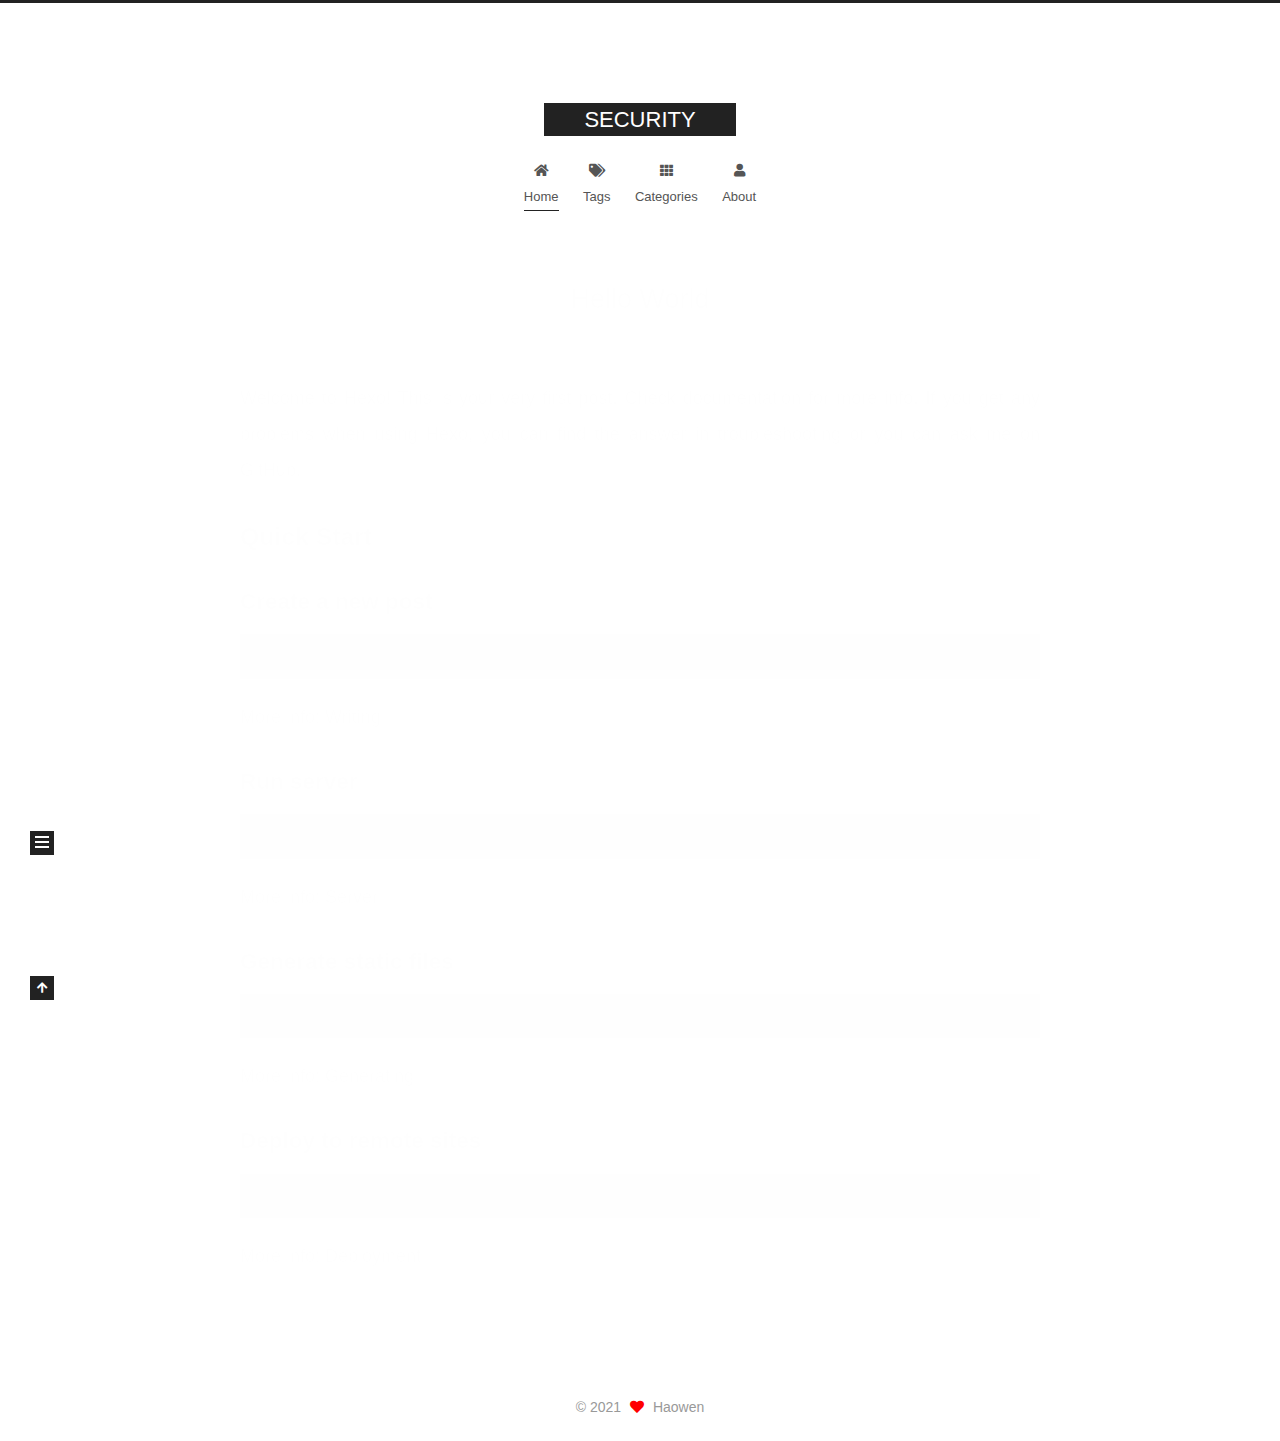
==== index.html @ 326a0543 "Site updated: 2021-05-28 08:19:59" ====
<!DOCTYPE html>
<html lang="zh-Hans">
<head>
  <meta charset="UTF-8">
<meta name="viewport" content="width=device-width, initial-scale=1, maximum-scale=2">
<meta name="theme-color" content="#222">
<meta name="generator" content="Hexo 5.4.0">
  <link rel="apple-touch-icon" sizes="180x180" href="/images/apple-touch-icon-next.png">
  <link rel="icon" type="image/png" sizes="32x32" href="/images/favicon-32x32-next.png">
  <link rel="icon" type="image/png" sizes="16x16" href="/images/favicon-16x16-next.png">
  <link rel="mask-icon" href="/images/logo.svg" color="#222">

<link rel="stylesheet" href="/css/main.css">


<link rel="stylesheet" href="/lib/font-awesome/css/all.min.css">

<script id="hexo-configurations">
    var NexT = window.NexT || {};
    var CONFIG = {"hostname":"example.com","root":"/","scheme":"Muse","version":"7.8.0","exturl":false,"sidebar":{"position":"left","display":"post","padding":18,"offset":12,"onmobile":false},"copycode":{"enable":false,"show_result":false,"style":null},"back2top":{"enable":true,"sidebar":false,"scrollpercent":false},"bookmark":{"enable":false,"color":"#222","save":"auto"},"fancybox":false,"mediumzoom":false,"lazyload":false,"pangu":false,"comments":{"style":"tabs","active":null,"storage":true,"lazyload":false,"nav":null},"algolia":{"hits":{"per_page":10},"labels":{"input_placeholder":"Search for Posts","hits_empty":"We didn't find any results for the search: ${query}","hits_stats":"${hits} results found in ${time} ms"}},"localsearch":{"enable":false,"trigger":"auto","top_n_per_article":1,"unescape":false,"preload":false},"motion":{"enable":true,"async":false,"transition":{"post_block":"fadeIn","post_header":"slideDownIn","post_body":"slideDownIn","coll_header":"slideLeftIn","sidebar":"slideUpIn"}}};
  </script>

  <meta property="og:type" content="website">
<meta property="og:title" content="SECURITY">
<meta property="og:url" content="http://example.com/index.html">
<meta property="og:site_name" content="SECURITY">
<meta property="og:locale">
<meta property="article:author" content="Haowen">
<meta name="twitter:card" content="summary">

<link rel="canonical" href="http://example.com/">


<script id="page-configurations">
  // https://hexo.io/docs/variables.html
  CONFIG.page = {
    sidebar: "",
    isHome : true,
    isPost : false,
    lang   : 'zh-Hans'
  };
</script>

  <title>SECURITY</title>
  






  <noscript>
  <style>
  .use-motion .brand,
  .use-motion .menu-item,
  .sidebar-inner,
  .use-motion .post-block,
  .use-motion .pagination,
  .use-motion .comments,
  .use-motion .post-header,
  .use-motion .post-body,
  .use-motion .collection-header { opacity: initial; }

  .use-motion .site-title,
  .use-motion .site-subtitle {
    opacity: initial;
    top: initial;
  }

  .use-motion .logo-line-before i { left: initial; }
  .use-motion .logo-line-after i { right: initial; }
  </style>
</noscript>

</head>

<body itemscope itemtype="http://schema.org/WebPage">
  <div class="container use-motion">
    <div class="headband"></div>

    <header class="header" itemscope itemtype="http://schema.org/WPHeader">
      <div class="header-inner"><div class="site-brand-container">
  <div class="site-nav-toggle">
    <div class="toggle" aria-label="Toggle navigation bar">
      <span class="toggle-line toggle-line-first"></span>
      <span class="toggle-line toggle-line-middle"></span>
      <span class="toggle-line toggle-line-last"></span>
    </div>
  </div>

  <div class="site-meta">

    <a href="/" class="brand" rel="start">
      <span class="logo-line-before"><i></i></span>
      <h1 class="site-title">SECURITY</h1>
      <span class="logo-line-after"><i></i></span>
    </a>
  </div>

  <div class="site-nav-right">
    <div class="toggle popup-trigger">
    </div>
  </div>
</div>




<nav class="site-nav">
  <ul id="menu" class="main-menu menu">
        <li class="menu-item menu-item-home">

    <a href="/" rel="section"><i class="fa fa-home fa-fw"></i>Home</a>

  </li>
        <li class="menu-item menu-item-tags">

    <a href="/tags/" rel="section"><i class="fa fa-tags fa-fw"></i>Tags</a>

  </li>
        <li class="menu-item menu-item-categories">

    <a href="/categories/" rel="section"><i class="fa fa-th fa-fw"></i>Categories</a>

  </li>
        <li class="menu-item menu-item-about">

    <a href="/about/" rel="section"><i class="fa fa-user fa-fw"></i>About</a>

  </li>
  </ul>
</nav>




</div>
    </header>

    
  <div class="back-to-top">
    <i class="fa fa-arrow-up"></i>
    <span>0%</span>
  </div>


    <main class="main">
      <div class="main-inner">
        <div class="content-wrap">
          

          <div class="content index posts-expand">
            
      
  
  
  <article itemscope itemtype="http://schema.org/Article" class="post-block" lang="zh-Hans">
    <link itemprop="mainEntityOfPage" href="http://example.com/2021/05/28/hello-world/">

    <span hidden itemprop="author" itemscope itemtype="http://schema.org/Person">
      <meta itemprop="image" content="/images/avatar.gif">
      <meta itemprop="name" content="Haowen">
      <meta itemprop="description" content="">
    </span>

    <span hidden itemprop="publisher" itemscope itemtype="http://schema.org/Organization">
      <meta itemprop="name" content="SECURITY">
    </span>
      <header class="post-header">
        <h2 class="post-title" itemprop="name headline">
          
            <a href="/2021/05/28/hello-world/" class="post-title-link" itemprop="url">Hello World</a>
        </h2>

        <div class="post-meta">

          

        </div>
      </header>

    
    
    
    <div class="post-body" itemprop="articleBody">

      
          <p>Welcome to <a target="_blank" rel="noopener" href="https://hexo.io/">Hexo</a>! This is your very first post. Check <a target="_blank" rel="noopener" href="https://hexo.io/docs/">documentation</a> for more info. If you get any problems when using Hexo, you can find the answer in <a target="_blank" rel="noopener" href="https://hexo.io/docs/troubleshooting.html">troubleshooting</a> or you can ask me on <a target="_blank" rel="noopener" href="https://github.com/hexojs/hexo/issues">GitHub</a>.</p>
<h2 id="Quick-Start"><a href="#Quick-Start" class="headerlink" title="Quick Start"></a>Quick Start</h2><h3 id="Create-a-new-post"><a href="#Create-a-new-post" class="headerlink" title="Create a new post"></a>Create a new post</h3><figure class="highlight bash"><table><tr><td class="gutter"><pre><span class="line">1</span><br></pre></td><td class="code"><pre><span class="line">$ hexo new <span class="string">&quot;My New Post&quot;</span></span><br></pre></td></tr></table></figure>

<p>More info: <a target="_blank" rel="noopener" href="https://hexo.io/docs/writing.html">Writing</a></p>
<h3 id="Run-server"><a href="#Run-server" class="headerlink" title="Run server"></a>Run server</h3><figure class="highlight bash"><table><tr><td class="gutter"><pre><span class="line">1</span><br></pre></td><td class="code"><pre><span class="line">$ hexo server</span><br></pre></td></tr></table></figure>

<p>More info: <a target="_blank" rel="noopener" href="https://hexo.io/docs/server.html">Server</a></p>
<h3 id="Generate-static-files"><a href="#Generate-static-files" class="headerlink" title="Generate static files"></a>Generate static files</h3><figure class="highlight bash"><table><tr><td class="gutter"><pre><span class="line">1</span><br></pre></td><td class="code"><pre><span class="line">$ hexo generate</span><br></pre></td></tr></table></figure>

<p>More info: <a target="_blank" rel="noopener" href="https://hexo.io/docs/generating.html">Generating</a></p>
<h3 id="Deploy-to-remote-sites"><a href="#Deploy-to-remote-sites" class="headerlink" title="Deploy to remote sites"></a>Deploy to remote sites</h3><figure class="highlight bash"><table><tr><td class="gutter"><pre><span class="line">1</span><br></pre></td><td class="code"><pre><span class="line">$ hexo deploy</span><br></pre></td></tr></table></figure>

<p>More info: <a target="_blank" rel="noopener" href="https://hexo.io/docs/one-command-deployment.html">Deployment</a></p>

      
    </div>

    
    
    
      <footer class="post-footer">
        <div class="post-eof"></div>
      </footer>
  </article>
  
  
  


  



          </div>
          

<script>
  window.addEventListener('tabs:register', () => {
    let { activeClass } = CONFIG.comments;
    if (CONFIG.comments.storage) {
      activeClass = localStorage.getItem('comments_active') || activeClass;
    }
    if (activeClass) {
      let activeTab = document.querySelector(`a[href="#comment-${activeClass}"]`);
      if (activeTab) {
        activeTab.click();
      }
    }
  });
  if (CONFIG.comments.storage) {
    window.addEventListener('tabs:click', event => {
      if (!event.target.matches('.tabs-comment .tab-content .tab-pane')) return;
      let commentClass = event.target.classList[1];
      localStorage.setItem('comments_active', commentClass);
    });
  }
</script>

        </div>
          
  
  <div class="toggle sidebar-toggle">
    <span class="toggle-line toggle-line-first"></span>
    <span class="toggle-line toggle-line-middle"></span>
    <span class="toggle-line toggle-line-last"></span>
  </div>

  <aside class="sidebar">
    <div class="sidebar-inner">

      <ul class="sidebar-nav motion-element">
        <li class="sidebar-nav-toc">
          Table of Contents
        </li>
        <li class="sidebar-nav-overview">
          Overview
        </li>
      </ul>

      <!--noindex-->
      <div class="post-toc-wrap sidebar-panel">
      </div>
      <!--/noindex-->

      <div class="site-overview-wrap sidebar-panel">
        <div class="site-author motion-element" itemprop="author" itemscope itemtype="http://schema.org/Person">
  <p class="site-author-name" itemprop="name">Haowen</p>
  <div class="site-description" itemprop="description"></div>
</div>
<div class="site-state-wrap motion-element">
  <nav class="site-state">
      <div class="site-state-item site-state-posts">
          <a href="/archives">
          <span class="site-state-item-count">1</span>
          <span class="site-state-item-name">posts</span>
        </a>
      </div>
  </nav>
</div>
  <div class="links-of-author motion-element">
      <span class="links-of-author-item">
        <a href="https://github.com/yourname" title="GitHub → https:&#x2F;&#x2F;github.com&#x2F;yourname" rel="noopener" target="_blank"><i class="fab fa-github fa-fw"></i>GitHub</a>
      </span>
      <span class="links-of-author-item">
        <a href="mailto:18288642601@163.com" title="E-Mail → mailto:18288642601@163.com" rel="noopener" target="_blank"><i class="fa fa-envelope fa-fw"></i>E-Mail</a>
      </span>
      <span class="links-of-author-item">
        <a href="https://twitter.com/yourname" title="Twitter → https:&#x2F;&#x2F;twitter.com&#x2F;yourname" rel="noopener" target="_blank"><i class="fab fa-twitter fa-fw"></i>Twitter</a>
      </span>
      <span class="links-of-author-item">
        <a href="https://instagram.com/yourname" title="Instagram → https:&#x2F;&#x2F;instagram.com&#x2F;yourname" rel="noopener" target="_blank"><i class="fab fa-instagram fa-fw"></i>Instagram</a>
      </span>
  </div>



      </div>

    </div>
  </aside>
  <div id="sidebar-dimmer"></div>


      </div>
    </main>

    <footer class="footer">
      <div class="footer-inner">
        

        

<div class="copyright">
  
  &copy; 
  <span itemprop="copyrightYear">2021</span>
  <span class="with-love">
    <i class="fa fa-heart"></i>
  </span>
  <span class="author" itemprop="copyrightHolder">Haowen</span>
</div>

        








      </div>
    </footer>
  </div>

  
  <script src="/lib/anime.min.js"></script>
  <script src="/lib/velocity/velocity.min.js"></script>
  <script src="/lib/velocity/velocity.ui.min.js"></script>

<script src="/js/utils.js"></script>

<script src="/js/motion.js"></script>


<script src="/js/schemes/muse.js"></script>


<script src="/js/next-boot.js"></script>




  















  

  

</body>
</html>
---- css/main.css ----
:root {
  --body-bg-color: #fff;
  --content-bg-color: #fff;
  --card-bg-color: #f5f5f5;
  --text-color: #555;
  --blockquote-color: #666;
  --link-color: #555;
  --link-hover-color: #222;
  --brand-color: #fff;
  --brand-hover-color: #fff;
  --table-row-odd-bg-color: #f9f9f9;
  --table-row-hover-bg-color: #f5f5f5;
  --menu-item-bg-color: #f5f5f5;
  --btn-default-bg: #222;
  --btn-default-color: #fff;
  --btn-default-border-color: #222;
  --btn-default-hover-bg: #fff;
  --btn-default-hover-color: #222;
  --btn-default-hover-border-color: #222;
}
html {
  line-height: 1.15; /* 1 */
  -webkit-text-size-adjust: 100%; /* 2 */
}
body {
  margin: 0;
}
main {
  display: block;
}
h1 {
  font-size: 2em;
  margin: 0.67em 0;
}
hr {
  box-sizing: content-box; /* 1 */
  height: 0; /* 1 */
  overflow: visible; /* 2 */
}
pre {
  font-family: monospace, monospace; /* 1 */
  font-size: 1em; /* 2 */
}
a {
  background: transparent;
}
abbr[title] {
  border-bottom: none; /* 1 */
  text-decoration: underline; /* 2 */
  text-decoration: underline dotted; /* 2 */
}
b,
strong {
  font-weight: bolder;
}
code,
kbd,
samp {
  font-family: monospace, monospace; /* 1 */
  font-size: 1em; /* 2 */
}
small {
  font-size: 80%;
}
sub,
sup {
  font-size: 75%;
  line-height: 0;
  position: relative;
  vertical-align: baseline;
}
sub {
  bottom: -0.25em;
}
sup {
  top: -0.5em;
}
img {
  border-style: none;
}
button,
input,
optgroup,
select,
textarea {
  font-family: inherit; /* 1 */
  font-size: 100%; /* 1 */
  line-height: 1.15; /* 1 */
  margin: 0; /* 2 */
}
button,
input {
/* 1 */
  overflow: visible;
}
button,
select {
/* 1 */
  text-transform: none;
}
button,
[type='button'],
[type='reset'],
[type='submit'] {
  -webkit-appearance: button;
}
button::-moz-focus-inner,
[type='button']::-moz-focus-inner,
[type='reset']::-moz-focus-inner,
[type='submit']::-moz-focus-inner {
  border-style: none;
  padding: 0;
}
button:-moz-focusring,
[type='button']:-moz-focusring,
[type='reset']:-moz-focusring,
[type='submit']:-moz-focusring {
  outline: 1px dotted ButtonText;
}
fieldset {
  padding: 0.35em 0.75em 0.625em;
}
legend {
  box-sizing: border-box; /* 1 */
  color: inherit; /* 2 */
  display: table; /* 1 */
  max-width: 100%; /* 1 */
  padding: 0; /* 3 */
  white-space: normal; /* 1 */
}
progress {
  vertical-align: baseline;
}
textarea {
  overflow: auto;
}
[type='checkbox'],
[type='radio'] {
  box-sizing: border-box; /* 1 */
  padding: 0; /* 2 */
}
[type='number']::-webkit-inner-spin-button,
[type='number']::-webkit-outer-spin-button {
  height: auto;
}
[type='search'] {
  outline-offset: -2px; /* 2 */
  -webkit-appearance: textfield; /* 1 */
}
[type='search']::-webkit-search-decoration {
  -webkit-appearance: none;
}
::-webkit-file-upload-button {
  font: inherit; /* 2 */
  -webkit-appearance: button; /* 1 */
}
details {
  display: block;
}
summary {
  display: list-item;
}
template {
  display: none;
}
[hidden] {
  display: none;
}
::selection {
  background: #262a30;
  color: #eee;
}
html,
body {
  height: 100%;
}
body {
  background: var(--body-bg-color);
  color: var(--text-color);
  font-family: 'Lato', "PingFang SC", "Microsoft YaHei", sans-serif;
  font-size: 1em;
  line-height: 2;
}
@media (max-width: 991px) {
  body {
    padding-left: 0 !important;
    padding-right: 0 !important;
  }
}
h1,
h2,
h3,
h4,
h5,
h6 {
  font-family: 'Lato', "PingFang SC", "Microsoft YaHei", sans-serif;
  font-weight: bold;
  line-height: 1.5;
  margin: 20px 0 15px;
}
h1 {
  font-size: 1.5em;
}
h2 {
  font-size: 1.375em;
}
h3 {
  font-size: 1.25em;
}
h4 {
  font-size: 1.125em;
}
h5 {
  font-size: 1em;
}
h6 {
  font-size: 0.875em;
}
p {
  margin: 0 0 20px 0;
}
a,
span.exturl {
  border-bottom: 1px solid #999;
  color: var(--link-color);
  outline: 0;
  text-decoration: none;
  overflow-wrap: break-word;
  word-wrap: break-word;
  cursor: pointer;
}
a:hover,
span.exturl:hover {
  border-bottom-color: var(--link-hover-color);
  color: var(--link-hover-color);
}
iframe,
img,
video {
  display: block;
  margin-left: auto;
  margin-right: auto;
  max-width: 100%;
}
hr {
  background-image: repeating-linear-gradient(-45deg, #ddd, #ddd 4px, transparent 4px, transparent 8px);
  border: 0;
  height: 3px;
  margin: 40px 0;
}
blockquote {
  border-left: 4px solid #ddd;
  color: var(--blockquote-color);
  margin: 0;
  padding: 0 15px;
}
blockquote cite::before {
  content: '-';
  padding: 0 5px;
}
dt {
  font-weight: bold;
}
dd {
  margin: 0;
  padding: 0;
}
kbd {
  background-color: #f5f5f5;
  background-image: linear-gradient(#eee, #fff, #eee);
  border: 1px solid #ccc;
  border-radius: 0.2em;
  box-shadow: 0.1em 0.1em 0.2em rgba(0,0,0,0.1);
  color: #555;
  font-family: inherit;
  padding: 0.1em 0.3em;
  white-space: nowrap;
}
.table-container {
  overflow: auto;
}
table {
  border-collapse: collapse;
  border-spacing: 0;
  font-size: 0.875em;
  margin: 0 0 20px 0;
  width: 100%;
}
tbody tr:nth-of-type(odd) {
  background: var(--table-row-odd-bg-color);
}
tbody tr:hover {
  background: var(--table-row-hover-bg-color);
}
caption,
th,
td {
  font-weight: normal;
  padding: 8px;
  vertical-align: middle;
}
th,
td {
  border: 1px solid #ddd;
  border-bottom: 3px solid #ddd;
}
th {
  font-weight: 700;
  padding-bottom: 10px;
}
td {
  border-bottom-width: 1px;
}
.btn {
  background: var(--btn-default-bg);
  border: 2px solid var(--btn-default-border-color);
  border-radius: 0;
  color: var(--btn-default-color);
  display: inline-block;
  font-size: 0.875em;
  line-height: 2;
  padding: 0 20px;
  text-decoration: none;
  transition-property: background-color;
  transition-delay: 0s;
  transition-duration: 0.2s;
  transition-timing-function: ease-in-out;
}
.btn:hover {
  background: var(--btn-default-hover-bg);
  border-color: var(--btn-default-hover-border-color);
  color: var(--btn-default-hover-color);
}
.btn + .btn {
  margin: 0 0 8px 8px;
}
.btn .fa-fw {
  text-align: left;
  width: 1.285714285714286em;
}
.toggle {
  line-height: 0;
}
.toggle .toggle-line {
  background: #fff;
  display: inline-block;
  height: 2px;
  left: 0;
  position: relative;
  top: 0;
  transition: all 0.4s;
  vertical-align: top;
  width: 100%;
}
.toggle .toggle-line:not(:first-child) {
  margin-top: 3px;
}
.toggle.toggle-arrow .toggle-line-first {
  left: 50%;
  top: 2px;
  transform: rotate(45deg);
  width: 50%;
}
.toggle.toggle-arrow .toggle-line-middle {
  left: 2px;
  width: 90%;
}
.toggle.toggle-arrow .toggle-line-last {
  left: 50%;
  top: -2px;
  transform: rotate(-45deg);
  width: 50%;
}
.toggle.toggle-close .toggle-line-first {
  transform: rotate(-45deg);
  top: 5px;
}
.toggle.toggle-close .toggle-line-middle {
  opacity: 0;
}
.toggle.toggle-close .toggle-line-last {
  transform: rotate(45deg);
  top: -5px;
}
.highlight,
pre {
  background: #1d1f21;
  color: #c5c8c6;
  line-height: 1.6;
  margin: 0 auto 20px;
}
pre,
code {
  font-family: consolas, Menlo, monospace, "PingFang SC", "Microsoft YaHei";
}
code {
  background: #eee;
  border-radius: 3px;
  color: #555;
  padding: 2px 4px;
  overflow-wrap: break-word;
  word-wrap: break-word;
}
.highlight *::selection {
  background: #373b41;
}
.highlight pre {
  border: 0;
  margin: 0;
  padding: 10px 0;
}
.highlight table {
  border: 0;
  margin: 0;
  width: auto;
}
.highlight td {
  border: 0;
  padding: 0;
}
.highlight figcaption {
  background: #000;
  color: #c5c8c6;
  display: flex;
  font-size: 0.875em;
  justify-content: space-between;
  line-height: 1.2;
  padding: 0.5em;
}
.highlight figcaption a {
  color: #c5c8c6;
}
.highlight figcaption a:hover {
  border-bottom-color: #c5c8c6;
}
.highlight .gutter {
  -moz-user-select: none;
  -ms-user-select: none;
  -webkit-user-select: none;
  user-select: none;
}
.highlight .gutter pre {
  background: #000;
  color: #888f96;
  padding-left: 10px;
  padding-right: 10px;
  text-align: right;
}
.highlight .code pre {
  background: #1d1f21;
  padding-left: 10px;
  width: 100%;
}
.gist table {
  width: auto;
}
.gist table td {
  border: 0;
}
pre {
  overflow: auto;
  padding: 10px;
}
pre code {
  background: none;
  color: #c5c8c6;
  font-size: 0.875em;
  padding: 0;
  text-shadow: none;
}
pre .deletion {
  background: #800000;
}
pre .addition {
  background: #008000;
}
pre .meta {
  color: #f0c674;
  -moz-user-select: none;
  -ms-user-select: none;
  -webkit-user-select: none;
  user-select: none;
}
pre .comment {
  color: #969896;
}
pre .variable,
pre .attribute,
pre .tag,
pre .name,
pre .regexp,
pre .ruby .constant,
pre .xml .tag .title,
pre .xml .pi,
pre .xml .doctype,
pre .html .doctype,
pre .css .id,
pre .css .class,
pre .css .pseudo {
  color: #c66;
}
pre .number,
pre .preprocessor,
pre .built_in,
pre .builtin-name,
pre .literal,
pre .params,
pre .constant,
pre .command {
  color: #de935f;
}
pre .ruby .class .title,
pre .css .rules .attribute,
pre .string,
pre .symbol,
pre .value,
pre .inheritance,
pre .header,
pre .ruby .symbol,
pre .xml .cdata,
pre .special,
pre .formula {
  color: #b5bd68;
}
pre .title,
pre .css .hexcolor {
  color: #8abeb7;
}
pre .function,
pre .python .decorator,
pre .python .title,
pre .ruby .function .title,
pre .ruby .title .keyword,
pre .perl .sub,
pre .javascript .title,
pre .coffeescript .title {
  color: #81a2be;
}
pre .keyword,
pre .javascript .function {
  color: #b294bb;
}
.blockquote-center {
  border-left: none;
  margin: 40px 0;
  padding: 0;
  position: relative;
  text-align: center;
}
.blockquote-center .fa {
  display: block;
  opacity: 0.6;
  position: absolute;
  width: 100%;
}
.blockquote-center .fa-quote-left {
  border-top: 1px solid #ccc;
  text-align: left;
  top: -20px;
}
.blockquote-center .fa-quote-right {
  border-bottom: 1px solid #ccc;
  text-align: right;
  bottom: -20px;
}
.blockquote-center p,
.blockquote-center div {
  text-align: center;
}
.post-body .group-picture img {
  margin: 0 auto;
  padding: 0 3px;
}
.group-picture-row {
  margin-bottom: 6px;
  overflow: hidden;
}
.group-picture-column {
  float: left;
  margin-bottom: 10px;
}
.post-body .label {
  color: #555;
  display: inline;
  padding: 0 2px;
}
.post-body .label.default {
  background: #f0f0f0;
}
.post-body .label.primary {
  background: #efe6f7;
}
.post-body .label.info {
  background: #e5f2f8;
}
.post-body .label.success {
  background: #e7f4e9;
}
.post-body .label.warning {
  background: #fcf6e1;
}
.post-body .label.danger {
  background: #fae8eb;
}
.post-body .tabs {
  margin-bottom: 20px;
}
.post-body .tabs,
.tabs-comment {
  display: block;
  padding-top: 10px;
  position: relative;
}
.post-body .tabs ul.nav-tabs,
.tabs-comment ul.nav-tabs {
  display: flex;
  flex-wrap: wrap;
  margin: 0;
  margin-bottom: -1px;
  padding: 0;
}
@media (max-width: 413px) {
  .post-body .tabs ul.nav-tabs,
  .tabs-comment ul.nav-tabs {
    display: block;
    margin-bottom: 5px;
  }
}
.post-body .tabs ul.nav-tabs li.tab,
.tabs-comment ul.nav-tabs li.tab {
  border-bottom: 1px solid #ddd;
  border-left: 1px solid transparent;
  border-right: 1px solid transparent;
  border-top: 3px solid transparent;
  flex-grow: 1;
  list-style-type: none;
  border-radius: 0 0 0 0;
}
@media (max-width: 413px) {
  .post-body .tabs ul.nav-tabs li.tab,
  .tabs-comment ul.nav-tabs li.tab {
    border-bottom: 1px solid transparent;
    border-left: 3px solid transparent;
    border-right: 1px solid transparent;
    border-top: 1px solid transparent;
  }
}
@media (max-width: 413px) {
  .post-body .tabs ul.nav-tabs li.tab,
  .tabs-comment ul.nav-tabs li.tab {
    border-radius: 0;
  }
}
.post-body .tabs ul.nav-tabs li.tab a,
.tabs-comment ul.nav-tabs li.tab a {
  border-bottom: initial;
  display: block;
  line-height: 1.8;
  outline: 0;
  padding: 0.25em 0.75em;
  text-align: center;
  transition-delay: 0s;
  transition-duration: 0.2s;
  transition-timing-function: ease-out;
}
.post-body .tabs ul.nav-tabs li.tab a i,
.tabs-comment ul.nav-tabs li.tab a i {
  width: 1.285714285714286em;
}
.post-body .tabs ul.nav-tabs li.tab.active,
.tabs-comment ul.nav-tabs li.tab.active {
  border-bottom: 1px solid transparent;
  border-left: 1px solid #ddd;
  border-right: 1px solid #ddd;
  border-top: 3px solid #fc6423;
}
@media (max-width: 413px) {
  .post-body .tabs ul.nav-tabs li.tab.active,
  .tabs-comment ul.nav-tabs li.tab.active {
    border-bottom: 1px solid #ddd;
    border-left: 3px solid #fc6423;
    border-right: 1px solid #ddd;
    border-top: 1px solid #ddd;
  }
}
.post-body .tabs ul.nav-tabs li.tab.active a,
.tabs-comment ul.nav-tabs li.tab.active a {
  color: var(--link-color);
  cursor: default;
}
.post-body .tabs .tab-content .tab-pane,
.tabs-comment .tab-content .tab-pane {
  border: 1px solid #ddd;
  border-top: 0;
  padding: 20px 20px 0 20px;
  border-radius: 0;
}
.post-body .tabs .tab-content .tab-pane:not(.active),
.tabs-comment .tab-content .tab-pane:not(.active) {
  display: none;
}
.post-body .tabs .tab-content .tab-pane.active,
.tabs-comment .tab-content .tab-pane.active {
  display: block;
}
.post-body .tabs .tab-content .tab-pane.active:nth-of-type(1),
.tabs-comment .tab-content .tab-pane.active:nth-of-type(1) {
  border-radius: 0 0 0 0;
}
@media (max-width: 413px) {
  .post-body .tabs .tab-content .tab-pane.active:nth-of-type(1),
  .tabs-comment .tab-content .tab-pane.active:nth-of-type(1) {
    border-radius: 0;
  }
}
.post-body .note {
  border-radius: 3px;
  margin-bottom: 20px;
  padding: 1em;
  position: relative;
  border: 1px solid #eee;
  border-left-width: 5px;
}
.post-body .note h2,
.post-body .note h3,
.post-body .note h4,
.post-body .note h5,
.post-body .note h6 {
  margin-top: 0;
  border-bottom: initial;
  margin-bottom: 0;
  padding-top: 0;
}
.post-body .note p:first-child,
.post-body .note ul:first-child,
.post-body .note ol:first-child,
.post-body .note table:first-child,
.post-body .note pre:first-child,
.post-body .note blockquote:first-child,
.post-body .note img:first-child {
  margin-top: 0;
}
.post-body .note p:last-child,
.post-body .note ul:last-child,
.post-body .note ol:last-child,
.post-body .note table:last-child,
.post-body .note pre:last-child,
.post-body .note blockquote:last-child,
.post-body .note img:last-child {
  margin-bottom: 0;
}
.post-body .note.default {
  border-left-color: #777;
}
.post-body .note.default h2,
.post-body .note.default h3,
.post-body .note.default h4,
.post-body .note.default h5,
.post-body .note.default h6 {
  color: #777;
}
.post-body .note.primary {
  border-left-color: #6f42c1;
}
.post-body .note.primary h2,
.post-body .note.primary h3,
.post-body .note.primary h4,
.post-body .note.primary h5,
.post-body .note.primary h6 {
  color: #6f42c1;
}
.post-body .note.info {
  border-left-color: #428bca;
}
.post-body .note.info h2,
.post-body .note.info h3,
.post-body .note.info h4,
.post-body .note.info h5,
.post-body .note.info h6 {
  color: #428bca;
}
.post-body .note.success {
  border-left-color: #5cb85c;
}
.post-body .note.success h2,
.post-body .note.success h3,
.post-body .note.success h4,
.post-body .note.success h5,
.post-body .note.success h6 {
  color: #5cb85c;
}
.post-body .note.warning {
  border-left-color: #f0ad4e;
}
.post-body .note.warning h2,
.post-body .note.warning h3,
.post-body .note.warning h4,
.post-body .note.warning h5,
.post-body .note.warning h6 {
  color: #f0ad4e;
}
.post-body .note.danger {
  border-left-color: #d9534f;
}
.post-body .note.danger h2,
.post-body .note.danger h3,
.post-body .note.danger h4,
.post-body .note.danger h5,
.post-body .note.danger h6 {
  color: #d9534f;
}
.pagination .prev,
.pagination .next,
.pagination .page-number,
.pagination .space {
  display: inline-block;
  margin: 0 10px;
  padding: 0 11px;
  position: relative;
  top: -1px;
}
@media (max-width: 767px) {
  .pagination .prev,
  .pagination .next,
  .pagination .page-number,
  .pagination .space {
    margin: 0 5px;
  }
}
.pagination {
  border-top: 1px solid #eee;
  margin: 120px 0 0;
  text-align: center;
}
.pagination .prev,
.pagination .next,
.pagination .page-number {
  border-bottom: 0;
  border-top: 1px solid #eee;
  transition-property: border-color;
  transition-delay: 0s;
  transition-duration: 0.2s;
  transition-timing-function: ease-in-out;
}
.pagination .prev:hover,
.pagination .next:hover,
.pagination .page-number:hover {
  border-top-color: #222;
}
.pagination .space {
  margin: 0;
  padding: 0;
}
.pagination .prev {
  margin-left: 0;
}
.pagination .next {
  margin-right: 0;
}
.pagination .page-number.current {
  background: #ccc;
  border-top-color: #ccc;
  color: #fff;
}
@media (max-width: 767px) {
  .pagination {
    border-top: none;
  }
  .pagination .prev,
  .pagination .next,
  .pagination .page-number {
    border-bottom: 1px solid #eee;
    border-top: 0;
    margin-bottom: 10px;
    padding: 0 10px;
  }
  .pagination .prev:hover,
  .pagination .next:hover,
  .pagination .page-number:hover {
    border-bottom-color: #222;
  }
}
.comments {
  margin-top: 60px;
  overflow: hidden;
}
.comment-button-group {
  display: flex;
  flex-wrap: wrap-reverse;
  justify-content: center;
  margin: 1em 0;
}
.comment-button-group .comment-button {
  margin: 0.1em 0.2em;
}
.comment-button-group .comment-button.active {
  background: var(--btn-default-hover-bg);
  border-color: var(--btn-default-hover-border-color);
  color: var(--btn-default-hover-color);
}
.comment-position {
  display: none;
}
.comment-position.active {
  display: block;
}
.tabs-comment {
  background: var(--content-bg-color);
  margin-top: 4em;
  padding-top: 0;
}
.tabs-comment .comments {
  border: 0;
  box-shadow: none;
  margin-top: 0;
  padding-top: 0;
}
.container {
  min-height: 100%;
  position: relative;
}
.main-inner {
  margin: 0 auto;
  width: 700px;
}
@media (min-width: 1200px) {
  .main-inner {
    width: 800px;
  }
}
@media (min-width: 1600px) {
  .main-inner {
    width: 900px;
  }
}
@media (max-width: 767px) {
  .content-wrap {
    padding: 0 20px;
  }
}
.header {
  background: transparent;
}
.header-inner {
  margin: 0 auto;
  width: 700px;
}
@media (min-width: 1200px) {
  .header-inner {
    width: 800px;
  }
}
@media (min-width: 1600px) {
  .header-inner {
    width: 900px;
  }
}
.site-brand-container {
  display: flex;
  flex-shrink: 0;
  padding: 0 10px;
}
.headband {
  background: #222;
  height: 3px;
}
.site-meta {
  flex-grow: 1;
  text-align: center;
}
@media (max-width: 767px) {
  .site-meta {
    text-align: center;
  }
}
.brand {
  border-bottom: none;
  color: var(--brand-color);
  display: inline-block;
  line-height: 1.375em;
  padding: 0 40px;
  position: relative;
}
.brand:hover {
  color: var(--brand-hover-color);
}
.site-title {
  font-family: 'Lato', "PingFang SC", "Microsoft YaHei", sans-serif;
  font-size: 1.375em;
  font-weight: normal;
  margin: 0;
}
.site-subtitle {
  color: #999;
  font-size: 0.8125em;
  margin: 10px 0;
}
.use-motion .brand {
  opacity: 0;
}
.use-motion .site-title,
.use-motion .site-subtitle,
.use-motion .custom-logo-image {
  opacity: 0;
  position: relative;
  top: -10px;
}
.site-nav-toggle,
.site-nav-right {
  display: none;
}
@media (max-width: 767px) {
  .site-nav-toggle,
  .site-nav-right {
    display: flex;
    flex-direction: column;
    justify-content: center;
  }
}
.site-nav-toggle .toggle,
.site-nav-right .toggle {
  color: var(--text-color);
  padding: 10px;
  width: 22px;
}
.site-nav-toggle .toggle .toggle-line,
.site-nav-right .toggle .toggle-line {
  background: var(--text-color);
  border-radius: 1px;
}
.site-nav {
  display: block;
}
@media (max-width: 767px) {
  .site-nav {
    clear: both;
    display: none;
  }
}
.site-nav.site-nav-on {
  display: block;
}
.menu {
  margin-top: 20px;
  padding-left: 0;
  text-align: center;
}
.menu-item {
  display: inline-block;
  list-style: none;
  margin: 0 10px;
}
@media (max-width: 767px) {
  .menu-item {
    display: block;
    margin-top: 10px;
  }
  .menu-item.menu-item-search {
    display: none;
  }
}
.menu-item a,
.menu-item span.exturl {
  border-bottom: 0;
  display: block;
  font-size: 0.8125em;
  transition-property: border-color;
  transition-delay: 0s;
  transition-duration: 0.2s;
  transition-timing-function: ease-in-out;
}
@media (hover: none) {
  .menu-item a:hover,
  .menu-item span.exturl:hover {
    border-bottom-color: transparent !important;
  }
}
.menu-item .fa,
.menu-item .fab,
.menu-item .far,
.menu-item .fas {
  margin-right: 8px;
}
.menu-item .badge {
  display: inline-block;
  font-weight: bold;
  line-height: 1;
  margin-left: 0.35em;
  margin-top: 0.35em;
  text-align: center;
  white-space: nowrap;
}
@media (max-width: 767px) {
  .menu-item .badge {
    float: right;
    margin-left: 0;
  }
}
.menu-item-active a,
.menu .menu-item a:hover,
.menu .menu-item span.exturl:hover {
  background: var(--menu-item-bg-color);
}
.use-motion .menu-item {
  opacity: 0;
}
.sidebar {
  background: #222;
  bottom: 0;
  box-shadow: inset 0 2px 6px #000;
  position: fixed;
  top: 0;
}
@media (max-width: 991px) {
  .sidebar {
    display: none;
  }
}
.sidebar-inner {
  color: #999;
  padding: 18px 10px;
  text-align: center;
}
.cc-license {
  margin-top: 10px;
  text-align: center;
}
.cc-license .cc-opacity {
  border-bottom: none;
  opacity: 0.7;
}
.cc-license .cc-opacity:hover {
  opacity: 0.9;
}
.cc-license img {
  display: inline-block;
}
.site-author-image {
  border: 2px solid #333;
  display: block;
  margin: 0 auto;
  max-width: 96px;
  padding: 2px;
}
.site-author-name {
  color: #f5f5f5;
  font-weight: normal;
  margin: 5px 0 0;
  text-align: center;
}
.site-description {
  color: #999;
  font-size: 1em;
  margin-top: 5px;
  text-align: center;
}
.links-of-author {
  margin-top: 15px;
}
.links-of-author a,
.links-of-author span.exturl {
  border-bottom-color: #555;
  display: inline-block;
  font-size: 0.8125em;
  margin-bottom: 10px;
  margin-right: 10px;
  vertical-align: middle;
}
.links-of-author a::before,
.links-of-author span.exturl::before {
  background: #75ddff;
  border-radius: 50%;
  content: ' ';
  display: inline-block;
  height: 4px;
  margin-right: 3px;
  vertical-align: middle;
  width: 4px;
}
.sidebar-button {
  margin-top: 15px;
}
.sidebar-button a {
  border: 1px solid #fc6423;
  border-radius: 4px;
  color: #fc6423;
  display: inline-block;
  padding: 0 15px;
}
.sidebar-button a .fa,
.sidebar-button a .fab,
.sidebar-button a .far,
.sidebar-button a .fas {
  margin-right: 5px;
}
.sidebar-button a:hover {
  background: #fc6423;
  border: 1px solid #fc6423;
  color: #fff;
}
.sidebar-button a:hover .fa,
.sidebar-button a:hover .fab,
.sidebar-button a:hover .far,
.sidebar-button a:hover .fas {
  color: #fff;
}
.links-of-blogroll {
  font-size: 0.8125em;
  margin-top: 10px;
}
.links-of-blogroll-title {
  font-size: 0.875em;
  font-weight: 600;
  margin-top: 0;
}
.links-of-blogroll-list {
  list-style: none;
  margin: 0;
  padding: 0;
}
#sidebar-dimmer {
  display: none;
}
@media (max-width: 767px) {
  #sidebar-dimmer {
    background: #000;
    display: block;
    height: 100%;
    left: 100%;
    opacity: 0;
    position: fixed;
    top: 0;
    width: 100%;
    z-index: 1100;
  }
  .sidebar-active + #sidebar-dimmer {
    opacity: 0.7;
    transform: translateX(-100%);
    transition: opacity 0.5s;
  }
}
.sidebar-nav {
  margin: 0;
  padding-bottom: 20px;
  padding-left: 0;
}
.sidebar-nav li {
  border-bottom: 1px solid transparent;
  color: #666;
  cursor: pointer;
  display: inline-block;
  font-size: 0.875em;
}
.sidebar-nav li.sidebar-nav-overview {
  margin-left: 10px;
}
.sidebar-nav li:hover {
  color: #f5f5f5;
}
.sidebar-nav .sidebar-nav-active {
  border-bottom-color: #87daff;
  color: #87daff;
}
.sidebar-nav .sidebar-nav-active:hover {
  color: #87daff;
}
.sidebar-panel {
  display: none;
  overflow-x: hidden;
  overflow-y: auto;
}
.sidebar-panel-active {
  display: block;
}
.sidebar-toggle {
  background: #222;
  bottom: 45px;
  cursor: pointer;
  height: 14px;
  left: 30px;
  padding: 5px;
  position: fixed;
  width: 14px;
  z-index: 1300;
}
@media (max-width: 991px) {
  .sidebar-toggle {
    left: 20px;
    opacity: 0.8;
    display: none;
  }
}
.sidebar-toggle:hover .toggle-line {
  background: #87daff;
}
.post-toc {
  font-size: 0.875em;
}
.post-toc ol {
  list-style: none;
  margin: 0;
  padding: 0 2px 5px 10px;
  text-align: left;
}
.post-toc ol > ol {
  padding-left: 0;
}
.post-toc ol a {
  transition-property: all;
  transition-delay: 0s;
  transition-duration: 0.2s;
  transition-timing-function: ease-in-out;
}
.post-toc .nav-item {
  line-height: 1.8;
  overflow: hidden;
  text-overflow: ellipsis;
  white-space: nowrap;
}
.post-toc .nav .nav-child {
  display: none;
}
.post-toc .nav .active > .nav-child {
  display: block;
}
.post-toc .nav .active-current > .nav-child {
  display: block;
}
.post-toc .nav .active-current > .nav-child > .nav-item {
  display: block;
}
.post-toc .nav .active > a {
  border-bottom-color: #87daff;
  color: #87daff;
}
.post-toc .nav .active-current > a {
  color: #87daff;
}
.post-toc .nav .active-current > a:hover {
  color: #87daff;
}
.site-state {
  display: flex;
  justify-content: center;
  line-height: 1.4;
  margin-top: 10px;
  overflow: hidden;
  text-align: center;
  white-space: nowrap;
}
.site-state-item {
  padding: 0 15px;
}
.site-state-item:not(:first-child) {
  border-left: 1px solid #333;
}
.site-state-item a {
  border-bottom: none;
}
.site-state-item-count {
  display: block;
  font-size: 1.25em;
  font-weight: 600;
  text-align: center;
}
.site-state-item-name {
  color: inherit;
  font-size: 0.875em;
}
.footer {
  color: #999;
  font-size: 0.875em;
  padding: 20px 0;
}
.footer.footer-fixed {
  bottom: 0;
  left: 0;
  position: absolute;
  right: 0;
}
.footer-inner {
  box-sizing: border-box;
  margin: 0 auto;
  text-align: center;
  width: 700px;
}
@media (min-width: 1200px) {
  .footer-inner {
    width: 800px;
  }
}
@media (min-width: 1600px) {
  .footer-inner {
    width: 900px;
  }
}
.languages {
  display: inline-block;
  font-size: 1.125em;
  position: relative;
}
.languages .lang-select-label span {
  margin: 0 0.5em;
}
.languages .lang-select {
  height: 100%;
  left: 0;
  opacity: 0;
  position: absolute;
  top: 0;
  width: 100%;
}
.with-love {
  color: #ff0000;
  display: inline-block;
  margin: 0 5px;
}
.powered-by,
.theme-info {
  display: inline-block;
}
@-moz-keyframes iconAnimate {
  0%, 100% {
    transform: scale(1);
  }
  10%, 30% {
    transform: scale(0.9);
  }
  20%, 40%, 60%, 80% {
    transform: scale(1.1);
  }
  50%, 70% {
    transform: scale(1.1);
  }
}
@-webkit-keyframes iconAnimate {
  0%, 100% {
    transform: scale(1);
  }
  10%, 30% {
    transform: scale(0.9);
  }
  20%, 40%, 60%, 80% {
    transform: scale(1.1);
  }
  50%, 70% {
    transform: scale(1.1);
  }
}
@-o-keyframes iconAnimate {
  0%, 100% {
    transform: scale(1);
  }
  10%, 30% {
    transform: scale(0.9);
  }
  20%, 40%, 60%, 80% {
    transform: scale(1.1);
  }
  50%, 70% {
    transform: scale(1.1);
  }
}
@keyframes iconAnimate {
  0%, 100% {
    transform: scale(1);
  }
  10%, 30% {
    transform: scale(0.9);
  }
  20%, 40%, 60%, 80% {
    transform: scale(1.1);
  }
  50%, 70% {
    transform: scale(1.1);
  }
}
.back-to-top {
  font-size: 12px;
  text-align: center;
  transition-delay: 0s;
  transition-duration: 0.2s;
  transition-timing-function: ease-in-out;
}
.back-to-top {
  background: #222;
  bottom: -100px;
  box-sizing: border-box;
  color: #fff;
  cursor: pointer;
  left: 30px;
  opacity: 1;
  padding: 0 6px;
  position: fixed;
  transition-property: bottom;
  z-index: 1300;
  width: 24px;
}
.back-to-top span {
  display: none;
}
.back-to-top:hover {
  color: #87daff;
}
.back-to-top.back-to-top-on {
  bottom: 19px;
}
@media (max-width: 991px) {
  .back-to-top {
    left: 20px;
    opacity: 0.8;
  }
}
.post-body {
  font-family: 'Lato', "PingFang SC", "Microsoft YaHei", sans-serif;
  overflow-wrap: break-word;
  word-wrap: break-word;
}
@media (min-width: 1200px) {
  .post-body {
    font-size: 1.125em;
  }
}
.post-body .exturl .fa {
  font-size: 0.875em;
  margin-left: 4px;
}
.post-body .image-caption,
.post-body .figure .caption {
  color: #999;
  font-size: 0.875em;
  font-weight: bold;
  line-height: 1;
  margin: -20px auto 15px;
  text-align: center;
}
.post-sticky-flag {
  display: inline-block;
  transform: rotate(30deg);
}
.post-button {
  margin-top: 40px;
  text-align: center;
}
.use-motion .post-block,
.use-motion .pagination,
.use-motion .comments {
  opacity: 0;
}
.use-motion .post-header {
  opacity: 0;
}
.use-motion .post-body {
  opacity: 0;
}
.use-motion .collection-header {
  opacity: 0;
}
.posts-collapse {
  margin-left: 35px;
  position: relative;
}
@media (max-width: 767px) {
  .posts-collapse {
    margin-left: 0px;
    margin-right: 0px;
  }
}
.posts-collapse .collection-title {
  font-size: 1.125em;
  position: relative;
}
.posts-collapse .collection-title::before {
  background: #999;
  border: 1px solid #fff;
  border-radius: 50%;
  content: ' ';
  height: 10px;
  left: 0;
  margin-left: -6px;
  margin-top: -4px;
  position: absolute;
  top: 50%;
  width: 10px;
}
.posts-collapse .collection-year {
  font-size: 1.5em;
  font-weight: bold;
  margin: 60px 0;
  position: relative;
}
.posts-collapse .collection-year::before {
  background: #bbb;
  border-radius: 50%;
  content: ' ';
  height: 8px;
  left: 0;
  margin-left: -4px;
  margin-top: -4px;
  position: absolute;
  top: 50%;
  width: 8px;
}
.posts-collapse .collection-header {
  display: block;
  margin: 0 0 0 20px;
}
.posts-collapse .collection-header small {
  color: #bbb;
  margin-left: 5px;
}
.posts-collapse .post-header {
  border-bottom: 1px dashed #ccc;
  margin: 30px 0;
  padding-left: 15px;
  position: relative;
  transition-property: border;
  transition-delay: 0s;
  transition-duration: 0.2s;
  transition-timing-function: ease-in-out;
}
.posts-collapse .post-header::before {
  background: #bbb;
  border: 1px solid #fff;
  border-radius: 50%;
  content: ' ';
  height: 6px;
  left: 0;
  margin-left: -4px;
  position: absolute;
  top: 0.75em;
  transition-property: background;
  width: 6px;
  transition-delay: 0s;
  transition-duration: 0.2s;
  transition-timing-function: ease-in-out;
}
.posts-collapse .post-header:hover {
  border-bottom-color: #666;
}
.posts-collapse .post-header:hover::before {
  background: #222;
}
.posts-collapse .post-meta {
  display: inline;
  font-size: 0.75em;
  margin-right: 10px;
}
.posts-collapse .post-title {
  display: inline;
}
.posts-collapse .post-title a,
.posts-collapse .post-title span.exturl {
  border-bottom: none;
  color: var(--link-color);
}
.posts-collapse .post-title .fa-external-link-alt {
  font-size: 0.875em;
  margin-left: 5px;
}
.posts-collapse::before {
  background: #f5f5f5;
  content: ' ';
  height: 100%;
  left: 0;
  margin-left: -2px;
  position: absolute;
  top: 1.25em;
  width: 4px;
}
.post-eof {
  background: #ccc;
  height: 1px;
  margin: 80px auto 60px;
  text-align: center;
  width: 8%;
}
.post-block:last-of-type .post-eof {
  display: none;
}
.content {
  padding-top: 40px;
}
@media (min-width: 992px) {
  .post-body {
    text-align: justify;
  }
}
@media (max-width: 991px) {
  .post-body {
    text-align: justify;
  }
}
.post-body h1,
.post-body h2,
.post-body h3,
.post-body h4,
.post-body h5,
.post-body h6 {
  padding-top: 10px;
}
.post-body h1 .header-anchor,
.post-body h2 .header-anchor,
.post-body h3 .header-anchor,
.post-body h4 .header-anchor,
.post-body h5 .header-anchor,
.post-body h6 .header-anchor {
  border-bottom-style: none;
  color: #ccc;
  float: right;
  margin-left: 10px;
  visibility: hidden;
}
.post-body h1 .header-anchor:hover,
.post-body h2 .header-anchor:hover,
.post-body h3 .header-anchor:hover,
.post-body h4 .header-anchor:hover,
.post-body h5 .header-anchor:hover,
.post-body h6 .header-anchor:hover {
  color: inherit;
}
.post-body h1:hover .header-anchor,
.post-body h2:hover .header-anchor,
.post-body h3:hover .header-anchor,
.post-body h4:hover .header-anchor,
.post-body h5:hover .header-anchor,
.post-body h6:hover .header-anchor {
  visibility: visible;
}
.post-body iframe,
.post-body img,
.post-body video {
  margin-bottom: 20px;
}
.post-body .video-container {
  height: 0;
  margin-bottom: 20px;
  overflow: hidden;
  padding-top: 75%;
  position: relative;
  width: 100%;
}
.post-body .video-container iframe,
.post-body .video-container object,
.post-body .video-container embed {
  height: 100%;
  left: 0;
  margin: 0;
  position: absolute;
  top: 0;
  width: 100%;
}
.post-gallery {
  align-items: center;
  display: grid;
  grid-gap: 10px;
  grid-template-columns: 1fr 1fr 1fr;
  margin-bottom: 20px;
}
@media (max-width: 767px) {
  .post-gallery {
    grid-template-columns: 1fr 1fr;
  }
}
.post-gallery a {
  border: 0;
}
.post-gallery img {
  margin: 0;
}
.posts-expand .post-header {
  font-size: 1.125em;
}
.posts-expand .post-title {
  font-size: 1.5em;
  font-weight: normal;
  margin: initial;
  text-align: center;
  overflow-wrap: break-word;
  word-wrap: break-word;
}
.posts-expand .post-title-link {
  border-bottom: none;
  color: var(--link-color);
  display: inline-block;
  position: relative;
  vertical-align: top;
}
.posts-expand .post-title-link::before {
  background: var(--link-color);
  bottom: 0;
  content: '';
  height: 2px;
  left: 0;
  position: absolute;
  transform: scaleX(0);
  visibility: hidden;
  width: 100%;
  transition-delay: 0s;
  transition-duration: 0.2s;
  transition-timing-function: ease-in-out;
}
.posts-expand .post-title-link:hover::before {
  transform: scaleX(1);
  visibility: visible;
}
.posts-expand .post-title-link .fa-external-link-alt {
  font-size: 0.875em;
  margin-left: 5px;
}
.posts-expand .post-meta {
  color: #999;
  font-family: 'Lato', "PingFang SC", "Microsoft YaHei", sans-serif;
  font-size: 0.75em;
  margin: 3px 0 60px 0;
  text-align: center;
}
.posts-expand .post-meta .post-description {
  font-size: 0.875em;
  margin-top: 2px;
}
.posts-expand .post-meta time {
  border-bottom: 1px dashed #999;
  cursor: pointer;
}
.post-meta .post-meta-item + .post-meta-item::before {
  content: '|';
  margin: 0 0.5em;
}
.post-meta-divider {
  margin: 0 0.5em;
}
.post-meta-item-icon {
  margin-right: 3px;
}
@media (max-width: 991px) {
  .post-meta-item-icon {
    display: inline-block;
  }
}
@media (max-width: 991px) {
  .post-meta-item-text {
    display: none;
  }
}
.post-nav {
  border-top: 1px solid #eee;
  display: flex;
  justify-content: space-between;
  margin-top: 15px;
  padding: 10px 5px 0;
}
.post-nav-item {
  flex: 1;
}
.post-nav-item a {
  border-bottom: none;
  display: block;
  font-size: 0.875em;
  line-height: 1.6;
  position: relative;
}
.post-nav-item a:active {
  top: 2px;
}
.post-nav-item .fa {
  font-size: 0.75em;
}
.post-nav-item:first-child {
  margin-right: 15px;
}
.post-nav-item:first-child .fa {
  margin-right: 5px;
}
.post-nav-item:last-child {
  margin-left: 15px;
  text-align: right;
}
.post-nav-item:last-child .fa {
  margin-left: 5px;
}
.rtl.post-body p,
.rtl.post-body a,
.rtl.post-body h1,
.rtl.post-body h2,
.rtl.post-body h3,
.rtl.post-body h4,
.rtl.post-body h5,
.rtl.post-body h6,
.rtl.post-body li,
.rtl.post-body ul,
.rtl.post-body ol {
  direction: rtl;
  font-family: UKIJ Ekran;
}
.rtl.post-title {
  font-family: UKIJ Ekran;
}
.post-tags {
  margin-top: 40px;
  text-align: center;
}
.post-tags a {
  display: inline-block;
  font-size: 0.8125em;
}
.post-tags a:not(:last-child) {
  margin-right: 10px;
}
.post-widgets {
  border-top: 1px solid #eee;
  margin-top: 15px;
  text-align: center;
}
.wp_rating {
  height: 20px;
  line-height: 20px;
  margin-top: 10px;
  padding-top: 6px;
  text-align: center;
}
.social-like {
  display: flex;
  font-size: 0.875em;
  justify-content: center;
  text-align: center;
}
.reward-container {
  margin: 20px auto;
  padding: 10px 0;
  text-align: center;
  width: 90%;
}
.reward-container button {
  background: transparent;
  border: 1px solid #fc6423;
  border-radius: 0;
  color: #fc6423;
  cursor: pointer;
  line-height: 2;
  outline: 0;
  padding: 0 15px;
  vertical-align: text-top;
}
.reward-container button:hover {
  background: #fc6423;
  border: 1px solid transparent;
  color: #fa9366;
}
#qr {
  padding-top: 20px;
}
#qr a {
  border: 0;
}
#qr img {
  display: inline-block;
  margin: 0.8em 2em 0 2em;
  max-width: 100%;
  width: 180px;
}
#qr p {
  text-align: center;
}
.category-all-page .category-all-title {
  text-align: center;
}
.category-all-page .category-all {
  margin-top: 20px;
}
.category-all-page .category-list {
  list-style: none;
  margin: 0;
  padding: 0;
}
.category-all-page .category-list-item {
  margin: 5px 10px;
}
.category-all-page .category-list-count {
  color: #bbb;
}
.category-all-page .category-list-count::before {
  content: ' (';
  display: inline;
}
.category-all-page .category-list-count::after {
  content: ') ';
  display: inline;
}
.category-all-page .category-list-child {
  padding-left: 10px;
}
.event-list {
  padding: 0;
}
.event-list hr {
  background: #222;
  margin: 20px 0 45px 0;
}
.event-list hr::after {
  background: #222;
  color: #fff;
  content: 'NOW';
  display: inline-block;
  font-weight: bold;
  padding: 0 5px;
  text-align: right;
}
.event-list .event {
  background: #222;
  margin: 20px 0;
  min-height: 40px;
  padding: 15px 0 15px 10px;
}
.event-list .event .event-summary {
  color: #fff;
  margin: 0;
  padding-bottom: 3px;
}
.event-list .event .event-summary::before {
  animation: dot-flash 1s alternate infinite ease-in-out;
  color: #fff;
  content: '\f111';
  display: inline-block;
  font-size: 10px;
  margin-right: 25px;
  vertical-align: middle;
  font-family: 'Font Awesome 5 Free';
  font-weight: 900;
}
.event-list .event .event-relative-time {
  color: #bbb;
  display: inline-block;
  font-size: 12px;
  font-weight: normal;
  padding-left: 12px;
}
.event-list .event .event-details {
  color: #fff;
  display: block;
  line-height: 18px;
  margin-left: 56px;
  padding-bottom: 6px;
  padding-top: 3px;
  text-indent: -24px;
}
.event-list .event .event-details::before {
  color: #fff;
  display: inline-block;
  margin-right: 9px;
  text-align: center;
  text-indent: 0;
  width: 14px;
  font-family: 'Font Awesome 5 Free';
  font-weight: 900;
}
.event-list .event .event-details.event-location::before {
  content: '\f041';
}
.event-list .event .event-details.event-duration::before {
  content: '\f017';
}
.event-list .event-past {
  background: #f5f5f5;
}
.event-list .event-past .event-summary,
.event-list .event-past .event-details {
  color: #bbb;
  opacity: 0.9;
}
.event-list .event-past .event-summary::before,
.event-list .event-past .event-details::before {
  animation: none;
  color: #bbb;
}
@-moz-keyframes dot-flash {
  from {
    opacity: 1;
    transform: scale(1);
  }
  to {
    opacity: 0;
    transform: scale(0.8);
  }
}
@-webkit-keyframes dot-flash {
  from {
    opacity: 1;
    transform: scale(1);
  }
  to {
    opacity: 0;
    transform: scale(0.8);
  }
}
@-o-keyframes dot-flash {
  from {
    opacity: 1;
    transform: scale(1);
  }
  to {
    opacity: 0;
    transform: scale(0.8);
  }
}
@keyframes dot-flash {
  from {
    opacity: 1;
    transform: scale(1);
  }
  to {
    opacity: 0;
    transform: scale(0.8);
  }
}
ul.breadcrumb {
  font-size: 0.75em;
  list-style: none;
  margin: 1em 0;
  padding: 0 2em;
  text-align: center;
}
ul.breadcrumb li {
  display: inline;
}
ul.breadcrumb li + li::before {
  content: '/\00a0';
  font-weight: normal;
  padding: 0.5em;
}
ul.breadcrumb li + li:last-child {
  font-weight: bold;
}
.tag-cloud {
  text-align: center;
}
.tag-cloud a {
  display: inline-block;
  margin: 10px;
}
.tag-cloud a:hover {
  color: var(--link-hover-color) !important;
}
@media (max-width: 767px) {
  .header-inner,
  .main-inner,
  .footer-inner {
    width: auto;
  }
}
.header-inner {
  padding-top: 100px;
}
@media (max-width: 767px) {
  .header-inner {
    padding-top: 50px;
  }
}
.main-inner {
  padding-bottom: 60px;
}
.content {
  padding-top: 70px;
}
@media (max-width: 767px) {
  .content {
    padding-top: 35px;
  }
}
embed {
  display: block;
  margin: 0 auto 25px auto;
}
.custom-logo .site-meta-headline {
  text-align: center;
}
.custom-logo .site-title {
  color: #222;
  margin: 10px auto 0;
}
.custom-logo .site-title a {
  border: 0;
}
.custom-logo-image {
  background: #fff;
  margin: 0 auto;
  max-width: 150px;
  padding: 5px;
}
.brand {
  background: var(--btn-default-bg);
}
@media (max-width: 767px) {
  .site-nav {
    border-bottom: 1px solid #ddd;
    border-top: 1px solid #ddd;
    left: 0;
    margin: 0;
    padding: 0;
    width: 100%;
  }
}
@media (max-width: 767px) {
  .menu {
    text-align: left;
  }
}
.menu-item-active a,
.menu .menu-item a:hover,
.menu .menu-item span.exturl:hover {
  background: transparent;
  border-bottom: 1px solid var(--link-hover-color) !important;
}
@media (max-width: 767px) {
  .menu-item-active a,
  .menu .menu-item a:hover,
  .menu .menu-item span.exturl:hover {
    border-bottom: 1px dotted #ddd !important;
  }
}
@media (max-width: 767px) {
  .menu .menu-item {
    margin: 0 10px;
  }
}
.menu .menu-item a,
.menu .menu-item span.exturl {
  border-bottom: 1px solid transparent;
}
@media (max-width: 767px) {
  .menu .menu-item a,
  .menu .menu-item span.exturl {
    padding: 5px 10px;
  }
}
@media (min-width: 768px) {
  .menu .menu-item .fa,
  .menu .menu-item .fab,
  .menu .menu-item .far,
  .menu .menu-item .fas {
    display: block;
    line-height: 2;
    margin-right: 0;
    width: 100%;
  }
}
.menu .menu-item .badge {
  background: #eee;
  padding: 1px 4px;
}
.sub-menu {
  margin: 10px 0;
}
.sub-menu .menu-item {
  display: inline-block;
}
.sidebar {
  left: -320px;
}
.sidebar.sidebar-active {
  left: 0;
}
.sidebar {
  width: 320px;
  z-index: 1200;
  transition-delay: 0s;
  transition-duration: 0.2s;
  transition-timing-function: ease-out;
}
.sidebar a,
.sidebar span.exturl {
  border-bottom-color: #555;
  color: #999;
}
.sidebar a:hover,
.sidebar span.exturl:hover {
  border-bottom-color: #eee;
  color: #eee;
}
.links-of-blogroll-item {
  padding: 2px 10px;
}
.links-of-blogroll-item a,
.links-of-blogroll-item span.exturl {
  box-sizing: border-box;
  display: inline-block;
  max-width: 280px;
  overflow: hidden;
  text-overflow: ellipsis;
  white-space: nowrap;
}
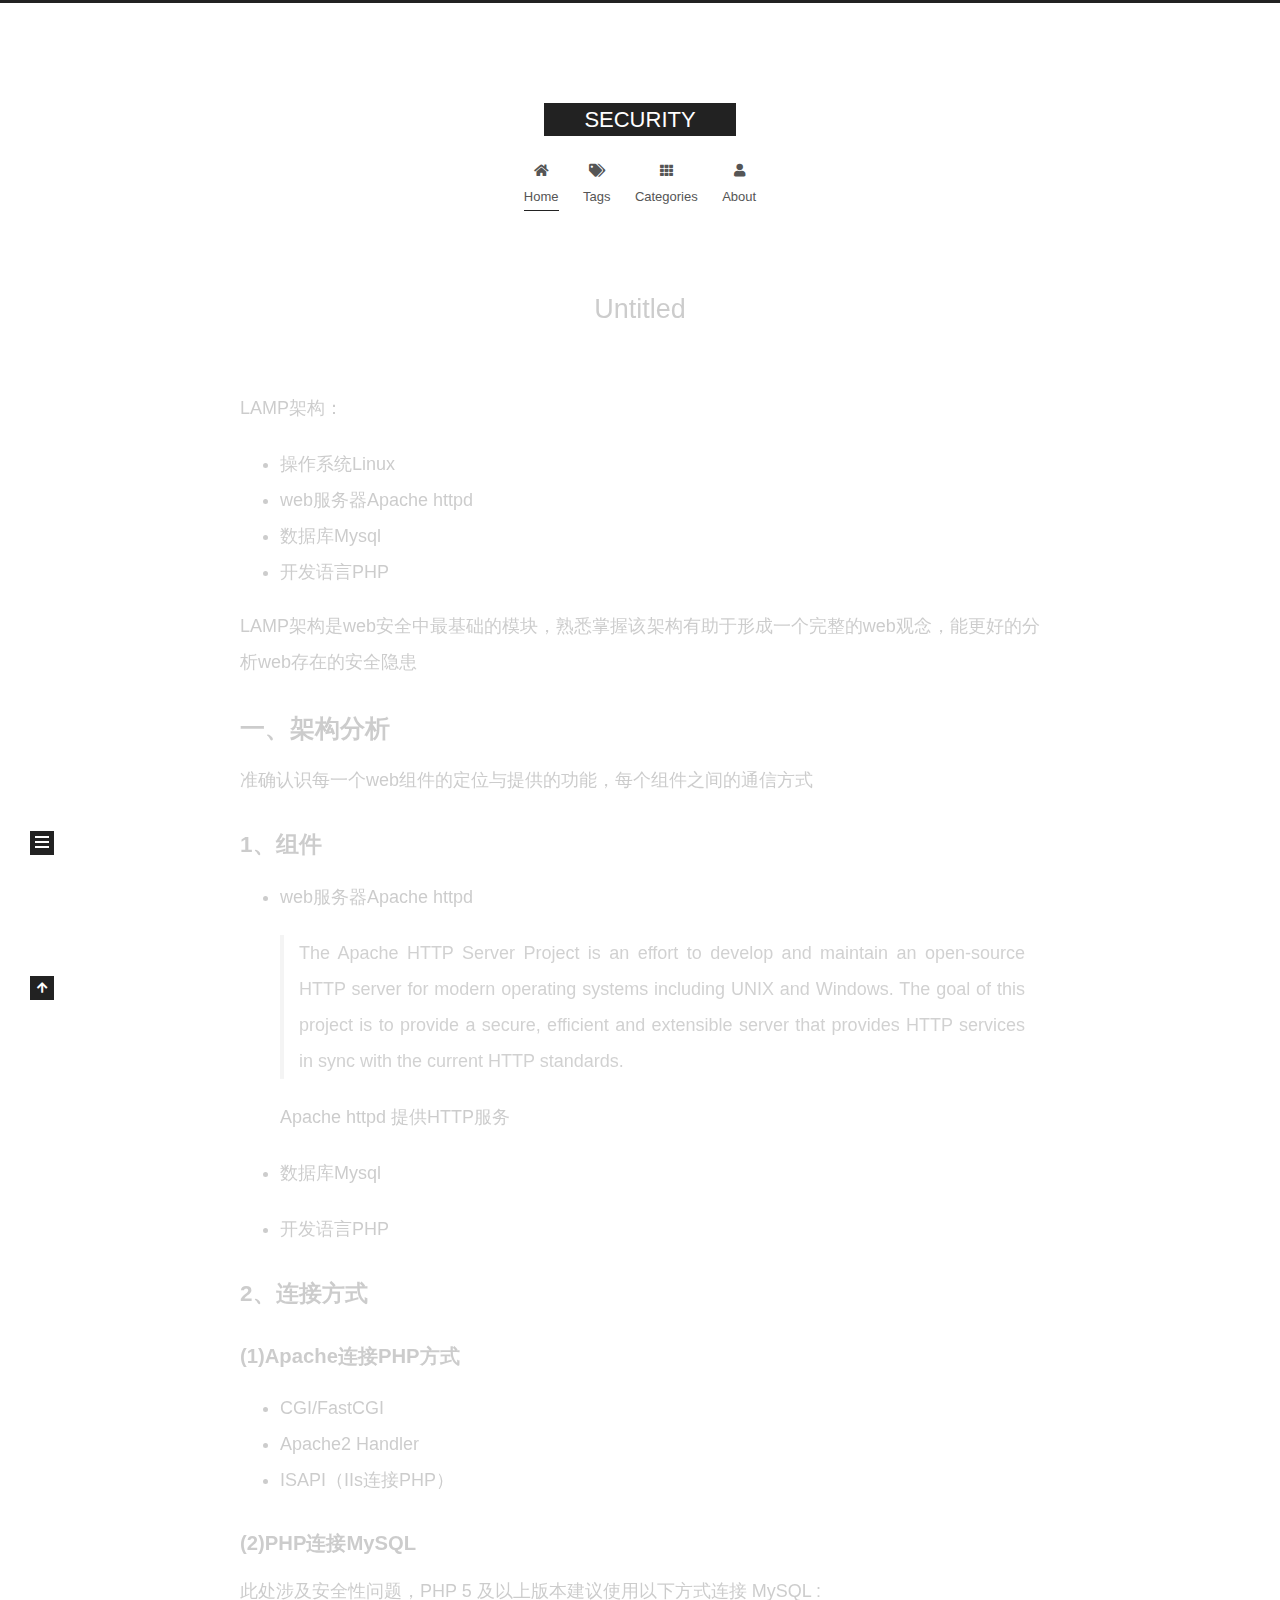
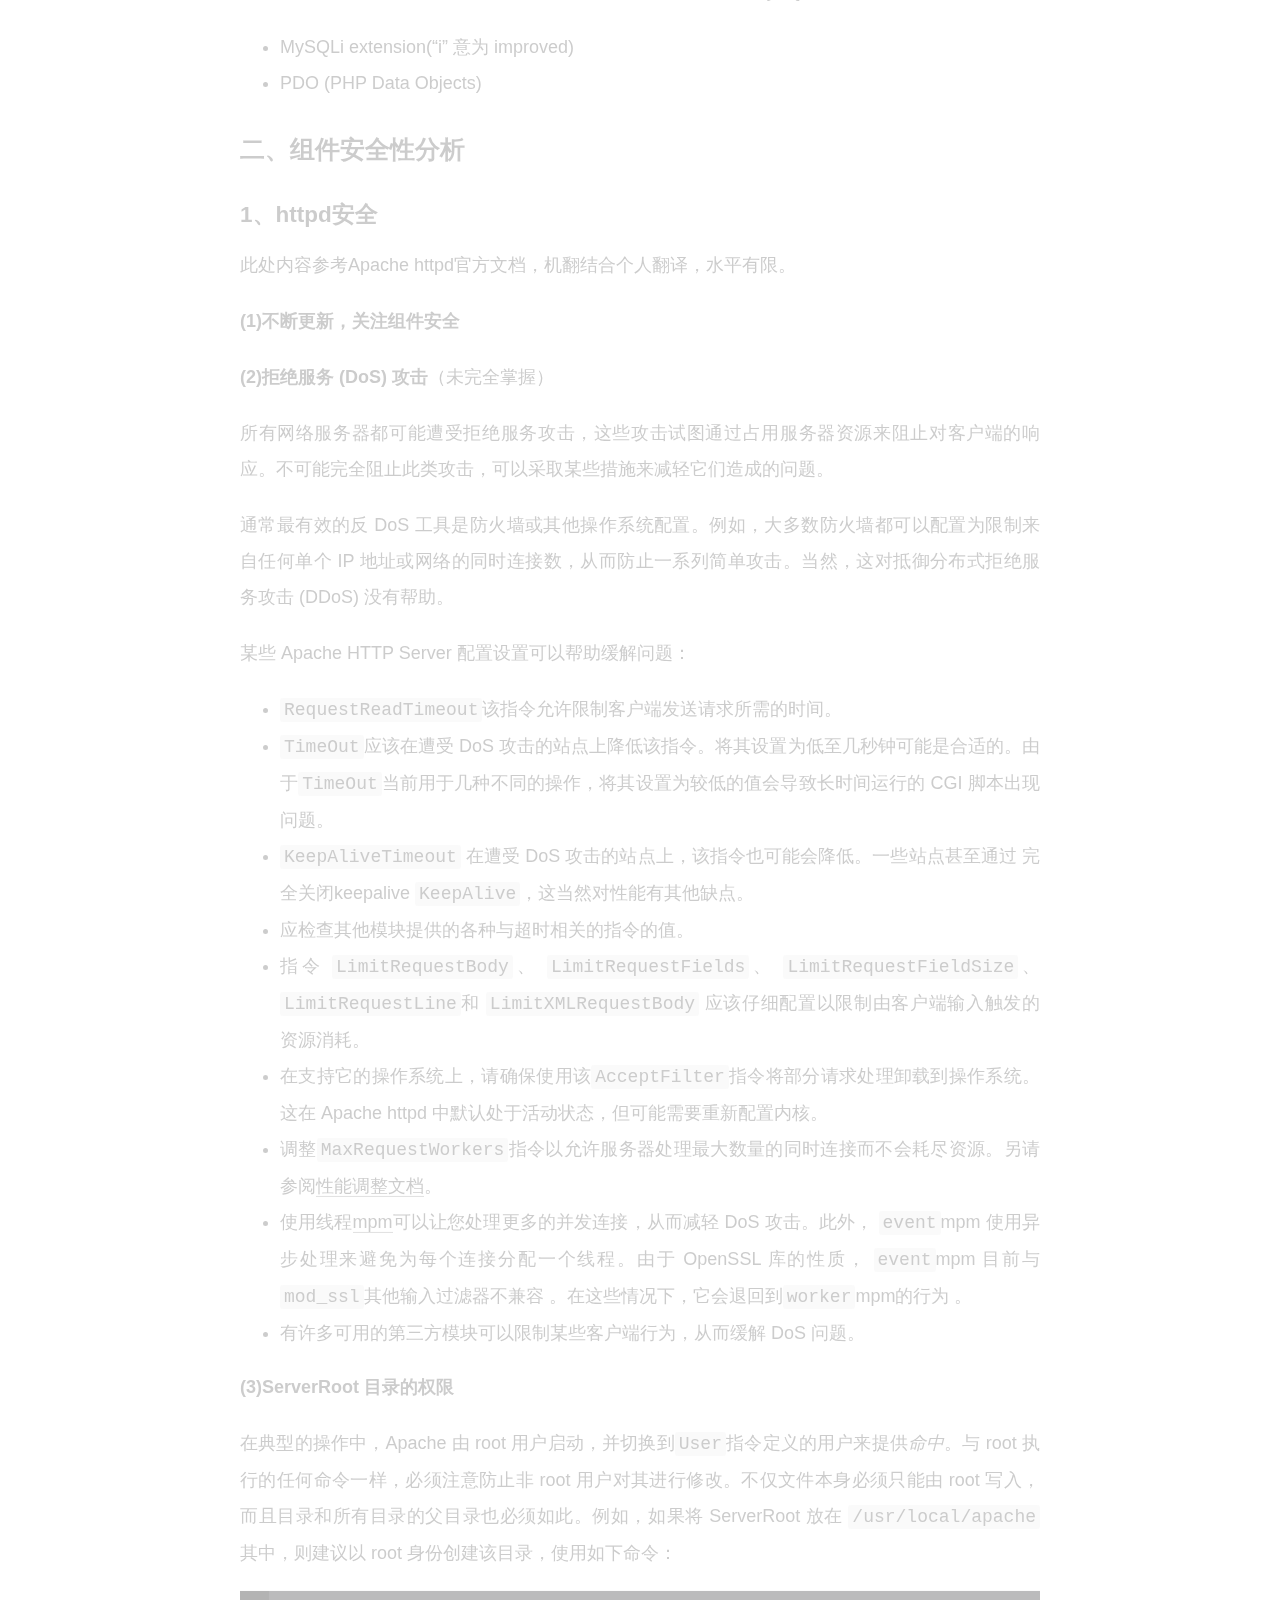
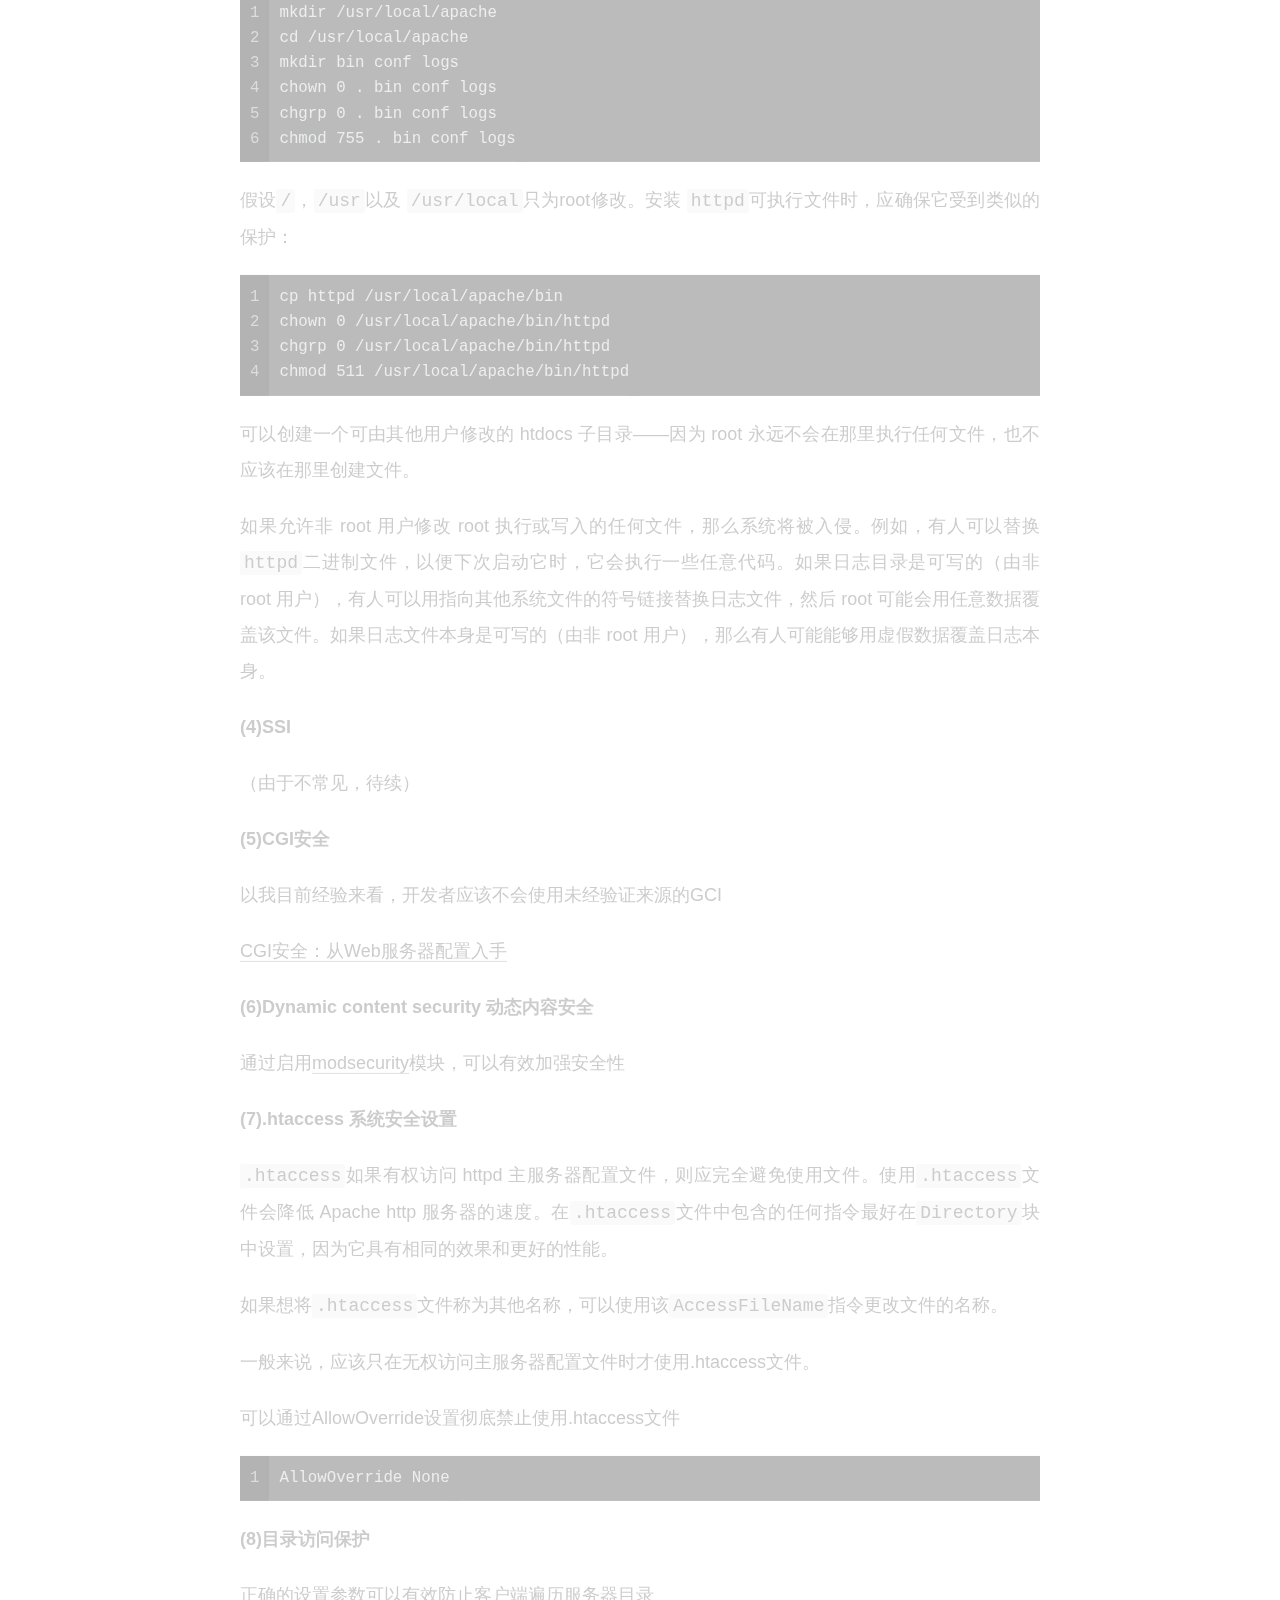
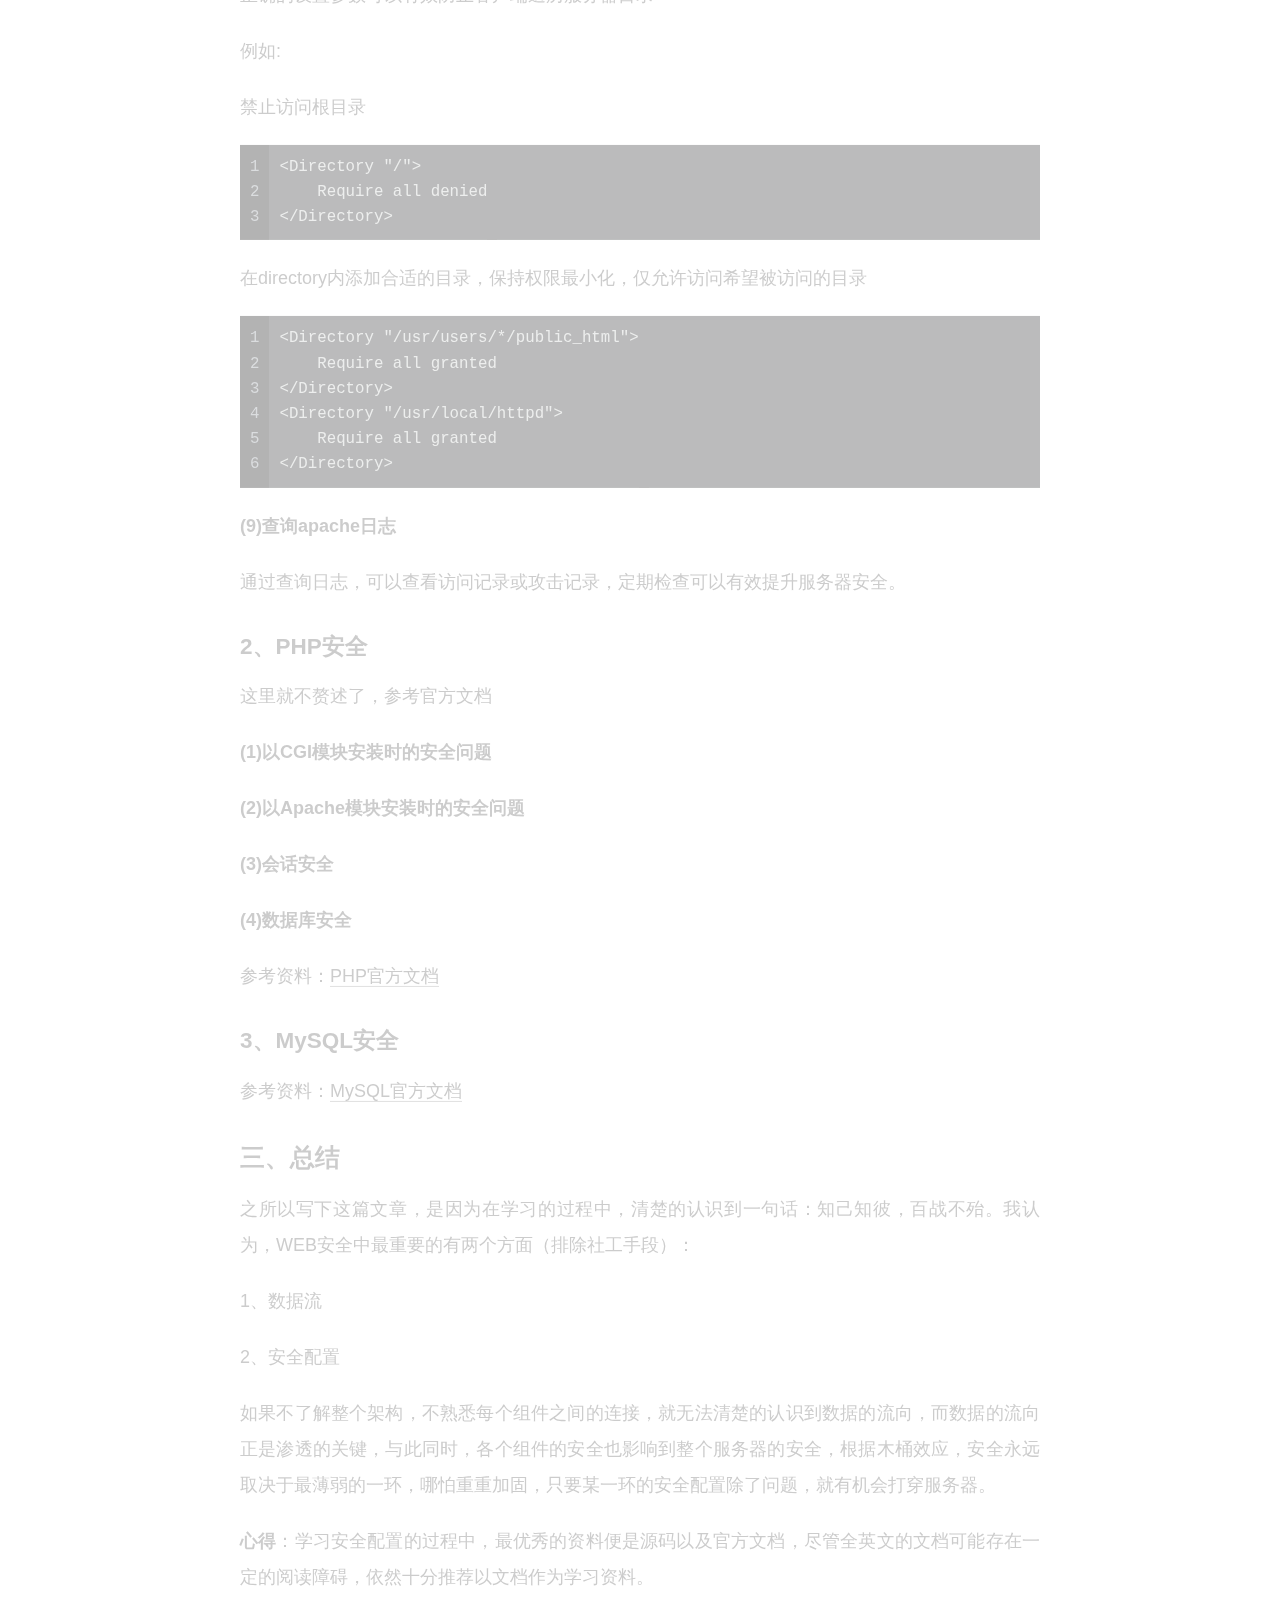
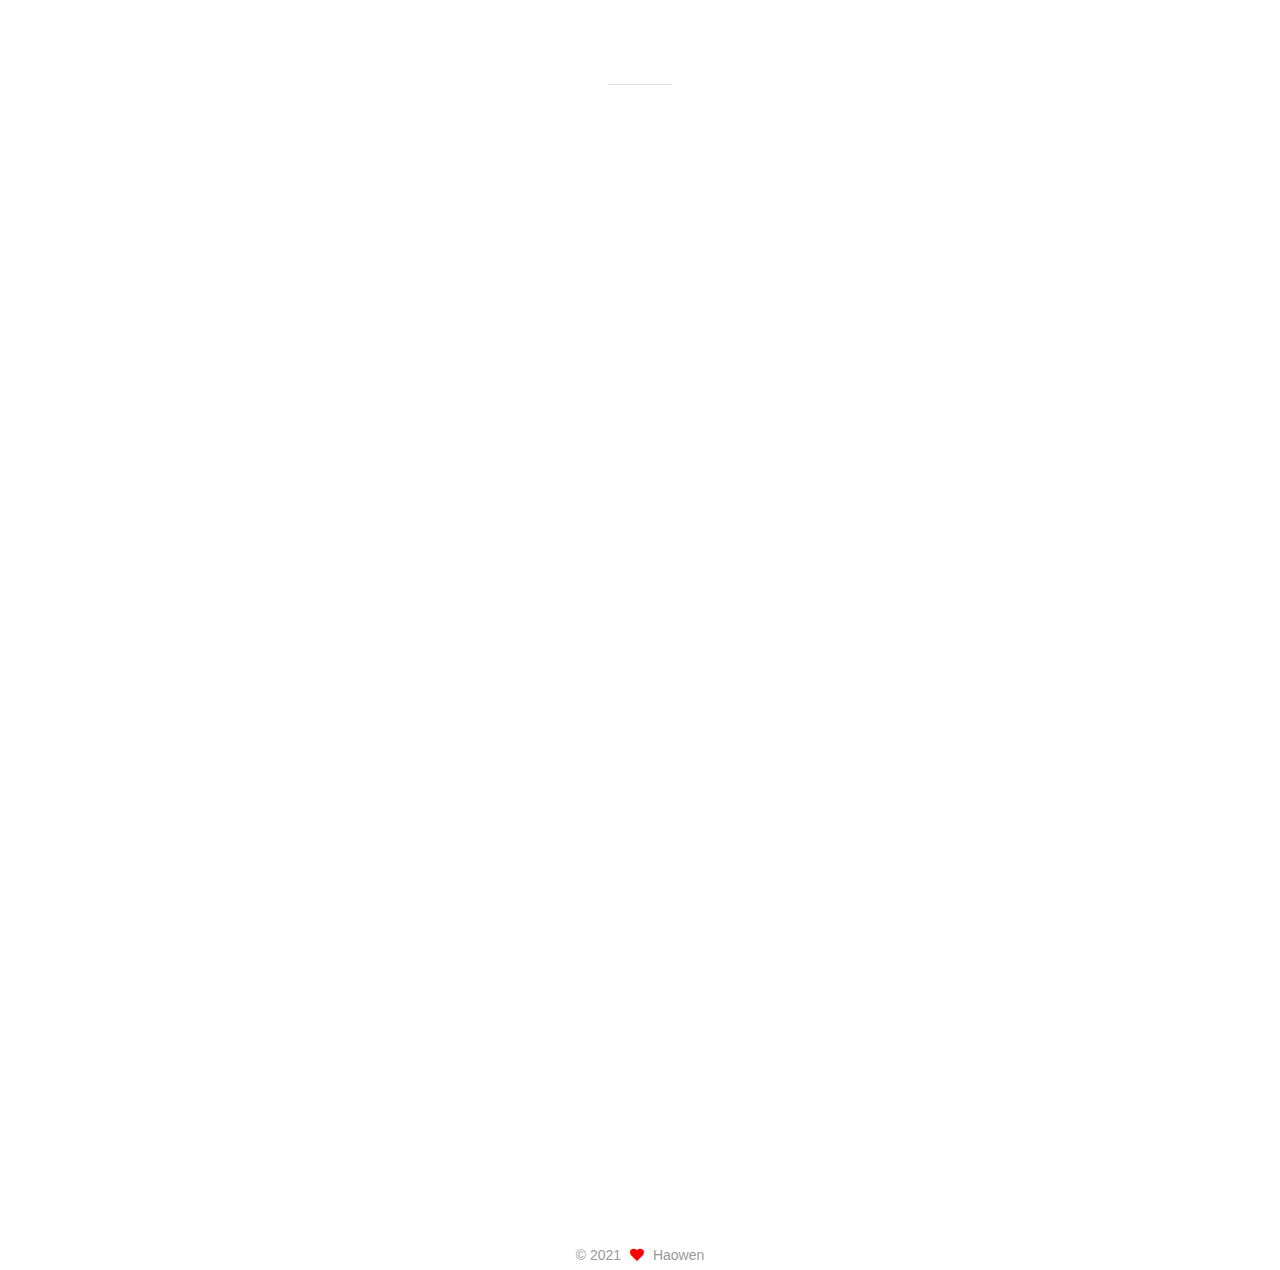
==== commit 0a3d0c3c: "Site updated: 2021-06-06 13:22:23" ====
--- a/index.html
+++ b/index.html
@@ -151,6 +151,149 @@
 
           <div class="content index posts-expand">
             
+      
+  
+  
+  <article itemscope itemtype="http://schema.org/Article" class="post-block" lang="zh-Hans">
+    <link itemprop="mainEntityOfPage" href="http://example.com/2021/06/06/securityofLAMP/">
+
+    <span hidden itemprop="author" itemscope itemtype="http://schema.org/Person">
+      <meta itemprop="image" content="/images/avatar.gif">
+      <meta itemprop="name" content="Haowen">
+      <meta itemprop="description" content="">
+    </span>
+
+    <span hidden itemprop="publisher" itemscope itemtype="http://schema.org/Organization">
+      <meta itemprop="name" content="SECURITY">
+    </span>
+      <header class="post-header">
+        <h2 class="post-title" itemprop="name headline">
+          
+            <a href="/2021/06/06/securityofLAMP/" class="post-title-link" itemprop="url">Untitled</a>
+        </h2>
+
+        <div class="post-meta">
+
+          
+
+        </div>
+      </header>
+
+    
+    
+    
+    <div class="post-body" itemprop="articleBody">
+
+      
+          <p>LAMP架构：</p>
+<ul>
+<li>操作系统Linux</li>
+<li>web服务器Apache httpd</li>
+<li>数据库Mysql</li>
+<li>开发语言PHP</li>
+</ul>
+<p>LAMP架构是web安全中最基础的模块，熟悉掌握该架构有助于形成一个完整的web观念，能更好的分析web存在的安全隐患</p>
+<h2 id="一、架构分析"><a href="#一、架构分析" class="headerlink" title="一、架构分析"></a>一、架构分析</h2><p>准确认识每一个web组件的定位与提供的功能，每个组件之间的通信方式</p>
+<h3 id="1、组件"><a href="#1、组件" class="headerlink" title="1、组件"></a>1、组件</h3><ul>
+<li><p>web服务器Apache httpd</p>
+<blockquote>
+<p>The Apache HTTP Server Project is an effort to develop and maintain an open-source HTTP server for modern operating systems including UNIX and Windows. The goal of this project is to provide a secure, efficient and extensible server that provides HTTP services in sync with the current HTTP standards.</p>
+</blockquote>
+<p>Apache httpd 提供HTTP服务</p>
+</li>
+<li><p>数据库Mysql</p>
+</li>
+<li><p>开发语言PHP</p>
+</li>
+</ul>
+<h3 id="2、连接方式"><a href="#2、连接方式" class="headerlink" title="2、连接方式"></a>2、连接方式</h3><h4 id="1-Apache连接PHP方式"><a href="#1-Apache连接PHP方式" class="headerlink" title="(1)Apache连接PHP方式"></a>(1)Apache连接PHP方式</h4><ul>
+<li>CGI/FastCGI</li>
+<li>Apache2 Handler</li>
+<li>ISAPI（IIs连接PHP）</li>
+</ul>
+<h4 id="2-PHP连接MySQL"><a href="#2-PHP连接MySQL" class="headerlink" title="(2)PHP连接MySQL"></a>(2)PHP连接MySQL</h4><p>此处涉及安全性问题，PHP 5 及以上版本建议使用以下方式连接 MySQL :</p>
+<ul>
+<li>MySQLi extension(“i” 意为 improved)</li>
+<li>PDO (PHP Data Objects)</li>
+</ul>
+<h2 id="二、组件安全性分析"><a href="#二、组件安全性分析" class="headerlink" title="二、组件安全性分析"></a>二、组件安全性分析</h2><h3 id="1、httpd安全"><a href="#1、httpd安全" class="headerlink" title="1、httpd安全"></a>1、httpd安全</h3><p>此处内容参考Apache httpd官方文档，机翻结合个人翻译，水平有限。</p>
+<p><strong>(1)不断更新，关注组件安全</strong></p>
+<p><strong>(2)拒绝服务 (DoS) 攻击</strong>（未完全掌握）</p>
+<p>所有网络服务器都可能遭受拒绝服务攻击，这些攻击试图通过占用服务器资源来阻止对客户端的响应。不可能完全阻止此类攻击，可以采取某些措施来减轻它们造成的问题。</p>
+<p>通常最有效的反 DoS 工具是防火墙或其他操作系统配置。例如，大多数防火墙都可以配置为限制来自任何单个 IP 地址或网络的同时连接数，从而防止一系列简单攻击。当然，这对抵御分布式拒绝服务攻击 (DDoS) 没有帮助。</p>
+<p>某些 Apache HTTP Server 配置设置可以帮助缓解问题：</p>
+<ul>
+<li><code>RequestReadTimeout</code>该指令允许限制客户端发送请求所需的时间。</li>
+<li><code>TimeOut</code>应该在遭受 DoS 攻击的站点上降低该指令。将其设置为低至几秒钟可能是合适的。由于<code>TimeOut</code>当前用于几种不同的操作，将其设置为较低的值会导致长时间运行的 CGI 脚本出现问题。</li>
+<li><code>KeepAliveTimeout</code> 在遭受 DoS 攻击的站点上，该指令也可能会降低。一些站点甚至通过 完全关闭keepalive <code>KeepAlive</code>，这当然对性能有其他缺点。</li>
+<li>应检查其他模块提供的各种与超时相关的指令的值。</li>
+<li>指令 <code>LimitRequestBody</code>、 <code>LimitRequestFields</code>、 <code>LimitRequestFieldSize</code>、 <code>LimitRequestLine</code>和 <code>LimitXMLRequestBody</code> 应该仔细配置以限制由客户端输入触发的资源消耗。</li>
+<li>在支持它的操作系统上，请确保使用该<code>AcceptFilter</code>指令将部分请求处理卸载到操作系统。这在 Apache httpd 中默认处于活动状态，但可能需要重新配置内核。</li>
+<li>调整<code>MaxRequestWorkers</code>指令以允许服务器处理最大数量的同时连接而不会耗尽资源。另请参阅<a target="_blank" rel="noopener" href="https://httpd.apache.org/docs/2.4/misc/perf-tuning.html">性能调整文档</a>。</li>
+<li>使用线程<a target="_blank" rel="noopener" href="https://httpd.apache.org/docs/2.4/mpm.html">mpm</a>可以让您处理更多的并发连接，从而减轻 DoS 攻击。此外， <code>event</code>mpm 使用异步处理来避免为每个连接分配一个线程。由于 OpenSSL 库的性质， <code>event</code>mpm 目前与<code>mod_ssl</code>其他输入过滤器不兼容 。在这些情况下，它会退回到<code>worker</code>mpm的行为 。</li>
+<li>有许多可用的第三方模块可以限制某些客户端行为，从而缓解 DoS 问题。</li>
+</ul>
+<p><strong>(3)ServerRoot 目录的权限</strong></p>
+<p>在典型的操作中，Apache 由 root 用户启动，并切换到<code>User</code>指令定义的用户来提供<em>命中</em>。与 root 执行的任何命令一样，必须注意防止非 root 用户对其进行修改。不仅文件本身必须只能由 root 写入，而且目录和所有目录的父目录也必须如此。例如，如果将 ServerRoot 放在 <code>/usr/local/apache</code>其中，则建议以 root 身份创建该目录，使用如下命令：</p>
+<figure class="highlight shell"><table><tr><td class="gutter"><pre><span class="line">1</span><br><span class="line">2</span><br><span class="line">3</span><br><span class="line">4</span><br><span class="line">5</span><br><span class="line">6</span><br></pre></td><td class="code"><pre><span class="line">mkdir /usr/local/apache</span><br><span class="line">cd /usr/local/apache</span><br><span class="line">mkdir bin conf logs</span><br><span class="line">chown 0 . bin conf logs</span><br><span class="line">chgrp 0 . bin conf logs</span><br><span class="line">chmod 755 . bin conf logs</span><br></pre></td></tr></table></figure>
+
+<p>假设<code>/</code>，<code>/usr</code>以及 <code>/usr/local</code>只为root修改。安装 <code>httpd</code>可执行文件时，应确保它受到类似的保护：</p>
+<figure class="highlight plaintext"><table><tr><td class="gutter"><pre><span class="line">1</span><br><span class="line">2</span><br><span class="line">3</span><br><span class="line">4</span><br></pre></td><td class="code"><pre><span class="line">cp httpd /usr/local/apache/bin</span><br><span class="line">chown 0 /usr/local/apache/bin/httpd</span><br><span class="line">chgrp 0 /usr/local/apache/bin/httpd</span><br><span class="line">chmod 511 /usr/local/apache/bin/httpd</span><br></pre></td></tr></table></figure>
+
+<p>可以创建一个可由其他用户修改的 htdocs 子目录——因为 root 永远不会在那里执行任何文件，也不应该在那里创建文件。</p>
+<p>如果允许非 root 用户修改 root 执行或写入的任何文件，那么系统将被入侵。例如，有人可以替换<code>httpd</code>二进制文件，以便下次启动它时，它会执行一些任意代码。如果日志目录是可写的（由非 root 用户），有人可以用指向其他系统文件的符号链接替换日志文件，然后 root 可能会用任意数据覆盖该文件。如果日志文件本身是可写的（由非 root 用户），那么有人可能能够用虚假数据覆盖日志本身。</p>
+<p><strong>(4)SSI</strong></p>
+<p>（由于不常见，待续）</p>
+<p><strong>(5)CGI安全</strong></p>
+<p>以我目前经验来看，开发者应该不会使用未经验证来源的GCI</p>
+<p><a target="_blank" rel="noopener" href="https://www.xp.cn/b.php/6862.html">CGI安全：从Web服务器配置入手</a></p>
+<p><strong>(6)Dynamic content security 动态内容安全</strong></p>
+<p>通过启用<a target="_blank" rel="noopener" href="https://github.com/SpiderLabs/ModSecurity">modsecurity</a>模块，可以有效加强安全性</p>
+<p><strong>(7).htaccess 系统安全设置</strong></p>
+<p><code>.htaccess</code>如果有权访问 httpd 主服务器配置文件，则应完全避免使用文件。使用<code>.htaccess</code>文件会降低 Apache http 服务器的速度。在<code>.htaccess</code>文件中包含的任何指令最好在<code>Directory</code>块中设置，因为它具有相同的效果和更好的性能。</p>
+<p>如果想将<code>.htaccess</code>文件称为其他名称，可以使用该<code>AccessFileName</code>指令更改文件的名称。</p>
+<p>一般来说，应该只在无权访问主服务器配置文件时才使用.htaccess文件。</p>
+<p>可以通过AllowOverride设置彻底禁止使用.htaccess文件</p>
+<figure class="highlight plaintext"><table><tr><td class="gutter"><pre><span class="line">1</span><br></pre></td><td class="code"><pre><span class="line">AllowOverride None</span><br></pre></td></tr></table></figure>
+
+<p><strong>(8)目录访问保护</strong></p>
+<p>正确的设置参数可以有效防止客户端遍历服务器目录</p>
+<p>例如:</p>
+<p>禁止访问根目录</p>
+<figure class="highlight plaintext"><table><tr><td class="gutter"><pre><span class="line">1</span><br><span class="line">2</span><br><span class="line">3</span><br></pre></td><td class="code"><pre><span class="line">&lt;Directory &quot;/&quot;&gt;</span><br><span class="line">    Require all denied</span><br><span class="line">&lt;/Directory&gt;</span><br></pre></td></tr></table></figure>
+
+<p>在directory内添加合适的目录，保持权限最小化，仅允许访问希望被访问的目录</p>
+<figure class="highlight plaintext"><table><tr><td class="gutter"><pre><span class="line">1</span><br><span class="line">2</span><br><span class="line">3</span><br><span class="line">4</span><br><span class="line">5</span><br><span class="line">6</span><br></pre></td><td class="code"><pre><span class="line">&lt;Directory &quot;/usr/users/*/public_html&quot;&gt;</span><br><span class="line">    Require all granted</span><br><span class="line">&lt;/Directory&gt;</span><br><span class="line">&lt;Directory &quot;/usr/local/httpd&quot;&gt;</span><br><span class="line">    Require all granted</span><br><span class="line">&lt;/Directory&gt;</span><br></pre></td></tr></table></figure>
+
+<p><strong>(9)查询apache日志</strong></p>
+<p>通过查询日志，可以查看访问记录或攻击记录，定期检查可以有效提升服务器安全。</p>
+<h3 id="2、PHP安全"><a href="#2、PHP安全" class="headerlink" title="2、PHP安全"></a>2、PHP安全</h3><p>这里就不赘述了，参考官方文档</p>
+<p><strong>(1)以CGI模块安装时的安全问题</strong></p>
+<p><strong>(2)以Apache模块安装时的安全问题</strong></p>
+<p><strong>(3)会话安全</strong></p>
+<p><strong>(4)数据库安全</strong></p>
+<p>参考资料：<a target="_blank" rel="noopener" href="https://www.php.net/manual/zh/security.php">PHP官方文档</a></p>
+<h3 id="3、MySQL安全"><a href="#3、MySQL安全" class="headerlink" title="3、MySQL安全"></a>3、MySQL安全</h3><p>参考资料：<a target="_blank" rel="noopener" href="https://dev.mysql.com/doc/refman/5.6/en/security.html">MySQL官方文档</a></p>
+<h2 id="三、总结"><a href="#三、总结" class="headerlink" title="三、总结"></a>三、总结</h2><p>之所以写下这篇文章，是因为在学习的过程中，清楚的认识到一句话：知己知彼，百战不殆。我认为，WEB安全中最重要的有两个方面（排除社工手段）：</p>
+<p>1、数据流 </p>
+<p>2、安全配置</p>
+<p>如果不了解整个架构，不熟悉每个组件之间的连接，就无法清楚的认识到数据的流向，而数据的流向正是渗透的关键，与此同时，各个组件的安全也影响到整个服务器的安全，根据木桶效应，安全永远取决于最薄弱的一环，哪怕重重加固，只要某一环的安全配置除了问题，就有机会打穿服务器。</p>
+<p><strong>心得</strong>：学习安全配置的过程中，最优秀的资料便是源码以及官方文档，尽管全英文的文档可能存在一定的阅读障碍，依然十分推荐以文档作为学习资料。</p>
+
+      
+    </div>
+
+    
+    
+    
+      <footer class="post-footer">
+        <div class="post-eof"></div>
+      </footer>
+  </article>
+  
+  
+  
+
       
   
   
@@ -278,9 +421,21 @@
   <nav class="site-state">
       <div class="site-state-item site-state-posts">
           <a href="/archives">
-          <span class="site-state-item-count">1</span>
+          <span class="site-state-item-count">2</span>
           <span class="site-state-item-name">posts</span>
         </a>
+      </div>
+      <div class="site-state-item site-state-categories">
+            <a href="/categories/">
+          
+        <span class="site-state-item-count">1</span>
+        <span class="site-state-item-name">categories</span></a>
+      </div>
+      <div class="site-state-item site-state-tags">
+            <a href="/tags/">
+          
+        <span class="site-state-item-count">4</span>
+        <span class="site-state-item-name">tags</span></a>
       </div>
   </nav>
 </div>
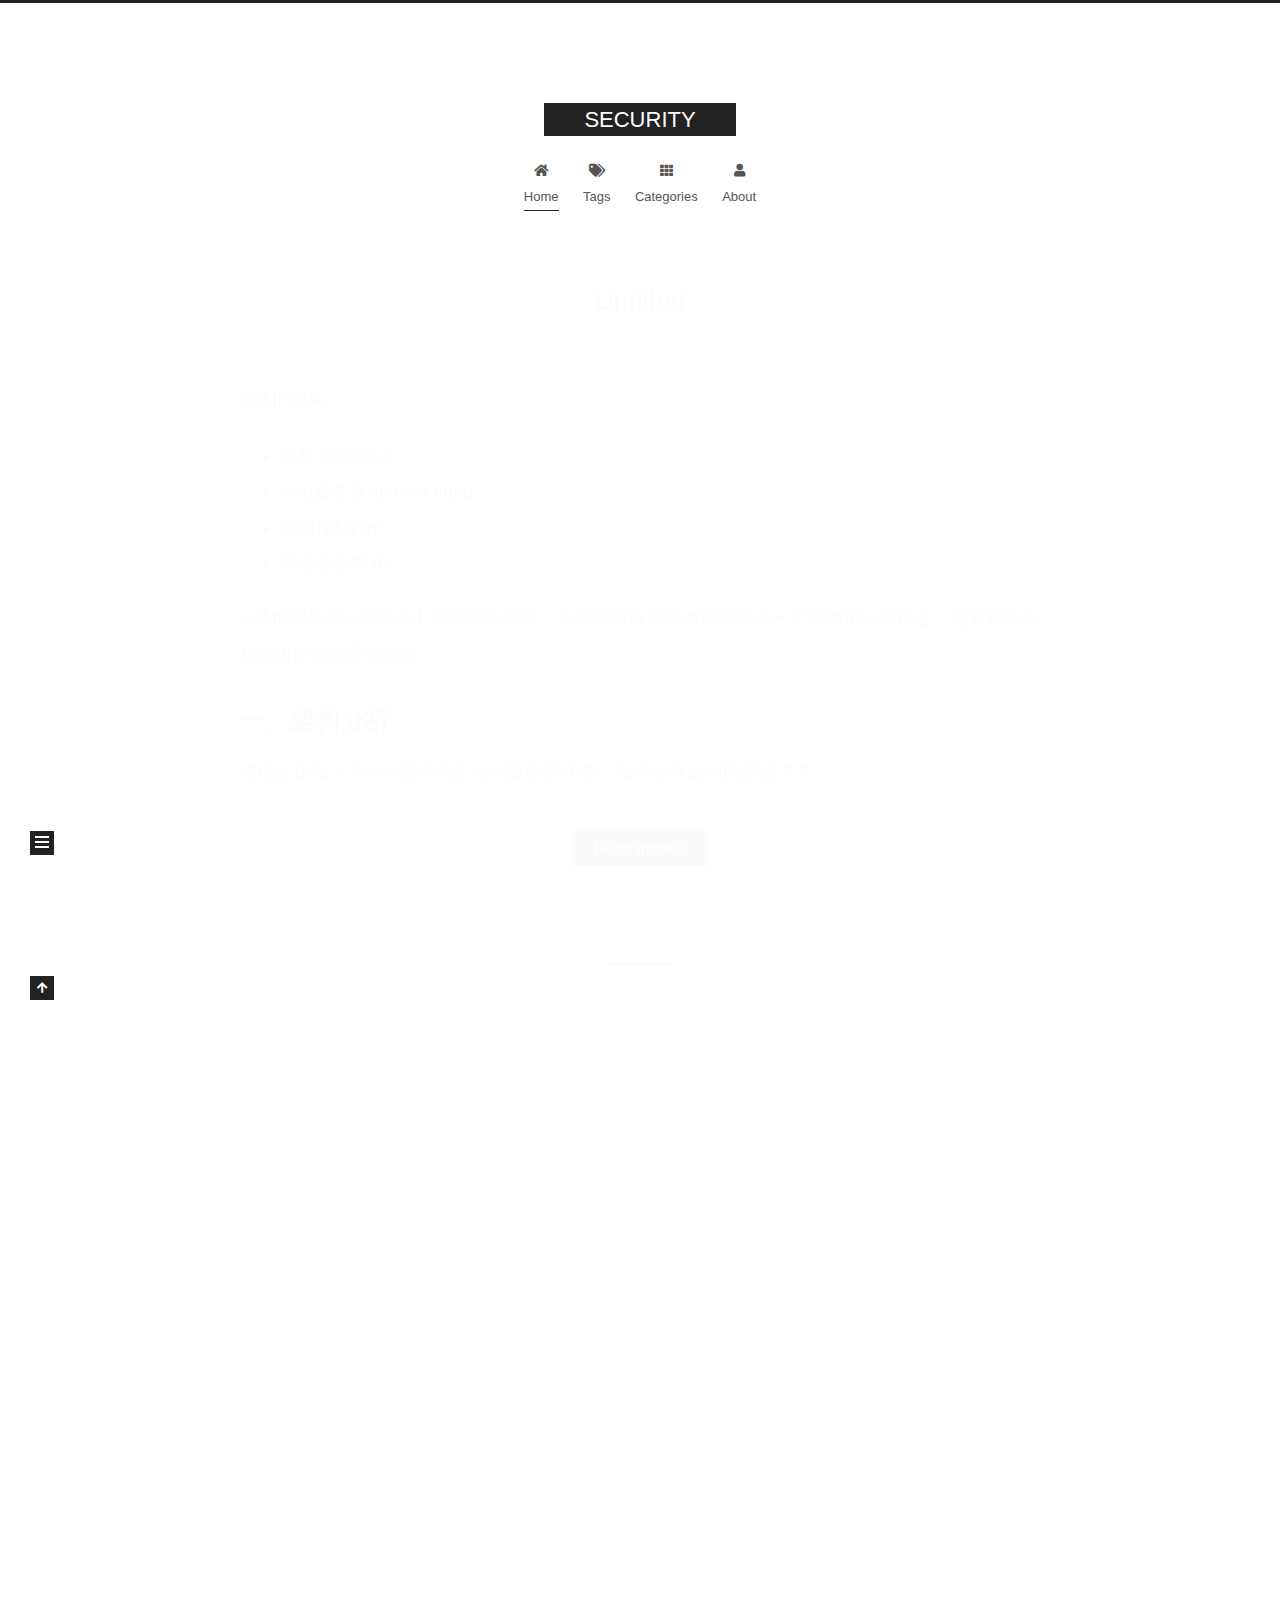
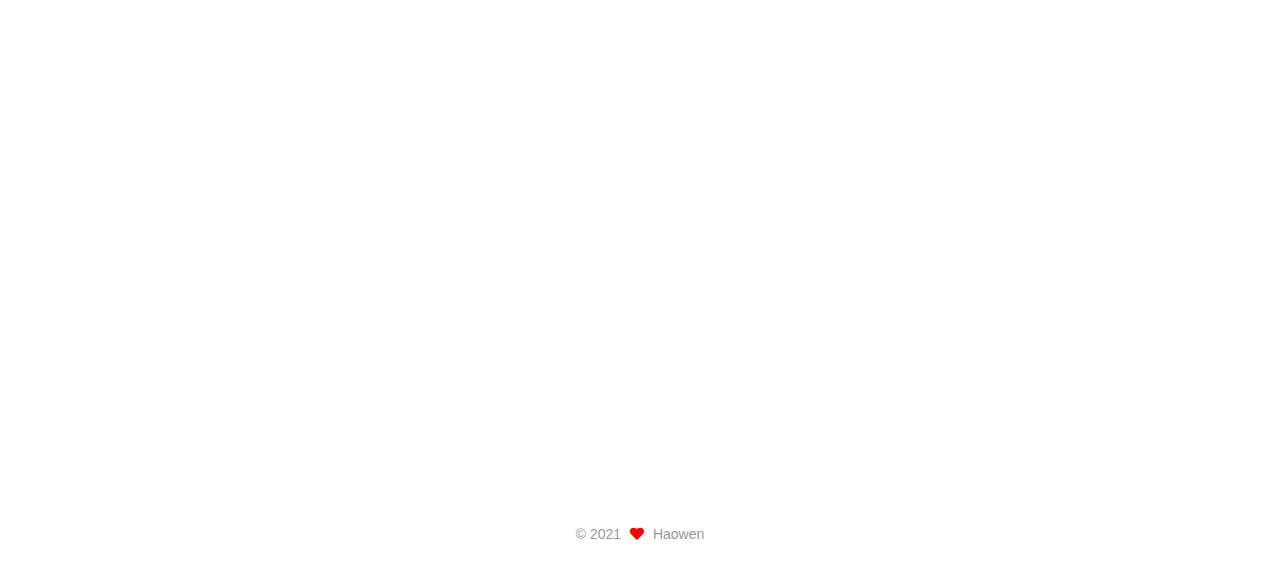
==== commit 71b6ea57: "Site updated: 2021-06-06 13:24:30" ====
--- a/index.html
+++ b/index.html
@@ -194,92 +194,14 @@
 </ul>
 <p>LAMP架构是web安全中最基础的模块，熟悉掌握该架构有助于形成一个完整的web观念，能更好的分析web存在的安全隐患</p>
 <h2 id="一、架构分析"><a href="#一、架构分析" class="headerlink" title="一、架构分析"></a>一、架构分析</h2><p>准确认识每一个web组件的定位与提供的功能，每个组件之间的通信方式</p>
-<h3 id="1、组件"><a href="#1、组件" class="headerlink" title="1、组件"></a>1、组件</h3><ul>
-<li><p>web服务器Apache httpd</p>
-<blockquote>
-<p>The Apache HTTP Server Project is an effort to develop and maintain an open-source HTTP server for modern operating systems including UNIX and Windows. The goal of this project is to provide a secure, efficient and extensible server that provides HTTP services in sync with the current HTTP standards.</p>
-</blockquote>
-<p>Apache httpd 提供HTTP服务</p>
-</li>
-<li><p>数据库Mysql</p>
-</li>
-<li><p>开发语言PHP</p>
-</li>
-</ul>
-<h3 id="2、连接方式"><a href="#2、连接方式" class="headerlink" title="2、连接方式"></a>2、连接方式</h3><h4 id="1-Apache连接PHP方式"><a href="#1-Apache连接PHP方式" class="headerlink" title="(1)Apache连接PHP方式"></a>(1)Apache连接PHP方式</h4><ul>
-<li>CGI/FastCGI</li>
-<li>Apache2 Handler</li>
-<li>ISAPI（IIs连接PHP）</li>
-</ul>
-<h4 id="2-PHP连接MySQL"><a href="#2-PHP连接MySQL" class="headerlink" title="(2)PHP连接MySQL"></a>(2)PHP连接MySQL</h4><p>此处涉及安全性问题，PHP 5 及以上版本建议使用以下方式连接 MySQL :</p>
-<ul>
-<li>MySQLi extension(“i” 意为 improved)</li>
-<li>PDO (PHP Data Objects)</li>
-</ul>
-<h2 id="二、组件安全性分析"><a href="#二、组件安全性分析" class="headerlink" title="二、组件安全性分析"></a>二、组件安全性分析</h2><h3 id="1、httpd安全"><a href="#1、httpd安全" class="headerlink" title="1、httpd安全"></a>1、httpd安全</h3><p>此处内容参考Apache httpd官方文档，机翻结合个人翻译，水平有限。</p>
-<p><strong>(1)不断更新，关注组件安全</strong></p>
-<p><strong>(2)拒绝服务 (DoS) 攻击</strong>（未完全掌握）</p>
-<p>所有网络服务器都可能遭受拒绝服务攻击，这些攻击试图通过占用服务器资源来阻止对客户端的响应。不可能完全阻止此类攻击，可以采取某些措施来减轻它们造成的问题。</p>
-<p>通常最有效的反 DoS 工具是防火墙或其他操作系统配置。例如，大多数防火墙都可以配置为限制来自任何单个 IP 地址或网络的同时连接数，从而防止一系列简单攻击。当然，这对抵御分布式拒绝服务攻击 (DDoS) 没有帮助。</p>
-<p>某些 Apache HTTP Server 配置设置可以帮助缓解问题：</p>
-<ul>
-<li><code>RequestReadTimeout</code>该指令允许限制客户端发送请求所需的时间。</li>
-<li><code>TimeOut</code>应该在遭受 DoS 攻击的站点上降低该指令。将其设置为低至几秒钟可能是合适的。由于<code>TimeOut</code>当前用于几种不同的操作，将其设置为较低的值会导致长时间运行的 CGI 脚本出现问题。</li>
-<li><code>KeepAliveTimeout</code> 在遭受 DoS 攻击的站点上，该指令也可能会降低。一些站点甚至通过 完全关闭keepalive <code>KeepAlive</code>，这当然对性能有其他缺点。</li>
-<li>应检查其他模块提供的各种与超时相关的指令的值。</li>
-<li>指令 <code>LimitRequestBody</code>、 <code>LimitRequestFields</code>、 <code>LimitRequestFieldSize</code>、 <code>LimitRequestLine</code>和 <code>LimitXMLRequestBody</code> 应该仔细配置以限制由客户端输入触发的资源消耗。</li>
-<li>在支持它的操作系统上，请确保使用该<code>AcceptFilter</code>指令将部分请求处理卸载到操作系统。这在 Apache httpd 中默认处于活动状态，但可能需要重新配置内核。</li>
-<li>调整<code>MaxRequestWorkers</code>指令以允许服务器处理最大数量的同时连接而不会耗尽资源。另请参阅<a target="_blank" rel="noopener" href="https://httpd.apache.org/docs/2.4/misc/perf-tuning.html">性能调整文档</a>。</li>
-<li>使用线程<a target="_blank" rel="noopener" href="https://httpd.apache.org/docs/2.4/mpm.html">mpm</a>可以让您处理更多的并发连接，从而减轻 DoS 攻击。此外， <code>event</code>mpm 使用异步处理来避免为每个连接分配一个线程。由于 OpenSSL 库的性质， <code>event</code>mpm 目前与<code>mod_ssl</code>其他输入过滤器不兼容 。在这些情况下，它会退回到<code>worker</code>mpm的行为 。</li>
-<li>有许多可用的第三方模块可以限制某些客户端行为，从而缓解 DoS 问题。</li>
-</ul>
-<p><strong>(3)ServerRoot 目录的权限</strong></p>
-<p>在典型的操作中，Apache 由 root 用户启动，并切换到<code>User</code>指令定义的用户来提供<em>命中</em>。与 root 执行的任何命令一样，必须注意防止非 root 用户对其进行修改。不仅文件本身必须只能由 root 写入，而且目录和所有目录的父目录也必须如此。例如，如果将 ServerRoot 放在 <code>/usr/local/apache</code>其中，则建议以 root 身份创建该目录，使用如下命令：</p>
-<figure class="highlight shell"><table><tr><td class="gutter"><pre><span class="line">1</span><br><span class="line">2</span><br><span class="line">3</span><br><span class="line">4</span><br><span class="line">5</span><br><span class="line">6</span><br></pre></td><td class="code"><pre><span class="line">mkdir /usr/local/apache</span><br><span class="line">cd /usr/local/apache</span><br><span class="line">mkdir bin conf logs</span><br><span class="line">chown 0 . bin conf logs</span><br><span class="line">chgrp 0 . bin conf logs</span><br><span class="line">chmod 755 . bin conf logs</span><br></pre></td></tr></table></figure>
-
-<p>假设<code>/</code>，<code>/usr</code>以及 <code>/usr/local</code>只为root修改。安装 <code>httpd</code>可执行文件时，应确保它受到类似的保护：</p>
-<figure class="highlight plaintext"><table><tr><td class="gutter"><pre><span class="line">1</span><br><span class="line">2</span><br><span class="line">3</span><br><span class="line">4</span><br></pre></td><td class="code"><pre><span class="line">cp httpd /usr/local/apache/bin</span><br><span class="line">chown 0 /usr/local/apache/bin/httpd</span><br><span class="line">chgrp 0 /usr/local/apache/bin/httpd</span><br><span class="line">chmod 511 /usr/local/apache/bin/httpd</span><br></pre></td></tr></table></figure>
-
-<p>可以创建一个可由其他用户修改的 htdocs 子目录——因为 root 永远不会在那里执行任何文件，也不应该在那里创建文件。</p>
-<p>如果允许非 root 用户修改 root 执行或写入的任何文件，那么系统将被入侵。例如，有人可以替换<code>httpd</code>二进制文件，以便下次启动它时，它会执行一些任意代码。如果日志目录是可写的（由非 root 用户），有人可以用指向其他系统文件的符号链接替换日志文件，然后 root 可能会用任意数据覆盖该文件。如果日志文件本身是可写的（由非 root 用户），那么有人可能能够用虚假数据覆盖日志本身。</p>
-<p><strong>(4)SSI</strong></p>
-<p>（由于不常见，待续）</p>
-<p><strong>(5)CGI安全</strong></p>
-<p>以我目前经验来看，开发者应该不会使用未经验证来源的GCI</p>
-<p><a target="_blank" rel="noopener" href="https://www.xp.cn/b.php/6862.html">CGI安全：从Web服务器配置入手</a></p>
-<p><strong>(6)Dynamic content security 动态内容安全</strong></p>
-<p>通过启用<a target="_blank" rel="noopener" href="https://github.com/SpiderLabs/ModSecurity">modsecurity</a>模块，可以有效加强安全性</p>
-<p><strong>(7).htaccess 系统安全设置</strong></p>
-<p><code>.htaccess</code>如果有权访问 httpd 主服务器配置文件，则应完全避免使用文件。使用<code>.htaccess</code>文件会降低 Apache http 服务器的速度。在<code>.htaccess</code>文件中包含的任何指令最好在<code>Directory</code>块中设置，因为它具有相同的效果和更好的性能。</p>
-<p>如果想将<code>.htaccess</code>文件称为其他名称，可以使用该<code>AccessFileName</code>指令更改文件的名称。</p>
-<p>一般来说，应该只在无权访问主服务器配置文件时才使用.htaccess文件。</p>
-<p>可以通过AllowOverride设置彻底禁止使用.htaccess文件</p>
-<figure class="highlight plaintext"><table><tr><td class="gutter"><pre><span class="line">1</span><br></pre></td><td class="code"><pre><span class="line">AllowOverride None</span><br></pre></td></tr></table></figure>
-
-<p><strong>(8)目录访问保护</strong></p>
-<p>正确的设置参数可以有效防止客户端遍历服务器目录</p>
-<p>例如:</p>
-<p>禁止访问根目录</p>
-<figure class="highlight plaintext"><table><tr><td class="gutter"><pre><span class="line">1</span><br><span class="line">2</span><br><span class="line">3</span><br></pre></td><td class="code"><pre><span class="line">&lt;Directory &quot;/&quot;&gt;</span><br><span class="line">    Require all denied</span><br><span class="line">&lt;/Directory&gt;</span><br></pre></td></tr></table></figure>
-
-<p>在directory内添加合适的目录，保持权限最小化，仅允许访问希望被访问的目录</p>
-<figure class="highlight plaintext"><table><tr><td class="gutter"><pre><span class="line">1</span><br><span class="line">2</span><br><span class="line">3</span><br><span class="line">4</span><br><span class="line">5</span><br><span class="line">6</span><br></pre></td><td class="code"><pre><span class="line">&lt;Directory &quot;/usr/users/*/public_html&quot;&gt;</span><br><span class="line">    Require all granted</span><br><span class="line">&lt;/Directory&gt;</span><br><span class="line">&lt;Directory &quot;/usr/local/httpd&quot;&gt;</span><br><span class="line">    Require all granted</span><br><span class="line">&lt;/Directory&gt;</span><br></pre></td></tr></table></figure>
-
-<p><strong>(9)查询apache日志</strong></p>
-<p>通过查询日志，可以查看访问记录或攻击记录，定期检查可以有效提升服务器安全。</p>
-<h3 id="2、PHP安全"><a href="#2、PHP安全" class="headerlink" title="2、PHP安全"></a>2、PHP安全</h3><p>这里就不赘述了，参考官方文档</p>
-<p><strong>(1)以CGI模块安装时的安全问题</strong></p>
-<p><strong>(2)以Apache模块安装时的安全问题</strong></p>
-<p><strong>(3)会话安全</strong></p>
-<p><strong>(4)数据库安全</strong></p>
-<p>参考资料：<a target="_blank" rel="noopener" href="https://www.php.net/manual/zh/security.php">PHP官方文档</a></p>
-<h3 id="3、MySQL安全"><a href="#3、MySQL安全" class="headerlink" title="3、MySQL安全"></a>3、MySQL安全</h3><p>参考资料：<a target="_blank" rel="noopener" href="https://dev.mysql.com/doc/refman/5.6/en/security.html">MySQL官方文档</a></p>
-<h2 id="三、总结"><a href="#三、总结" class="headerlink" title="三、总结"></a>三、总结</h2><p>之所以写下这篇文章，是因为在学习的过程中，清楚的认识到一句话：知己知彼，百战不殆。我认为，WEB安全中最重要的有两个方面（排除社工手段）：</p>
-<p>1、数据流 </p>
-<p>2、安全配置</p>
-<p>如果不了解整个架构，不熟悉每个组件之间的连接，就无法清楚的认识到数据的流向，而数据的流向正是渗透的关键，与此同时，各个组件的安全也影响到整个服务器的安全，根据木桶效应，安全永远取决于最薄弱的一环，哪怕重重加固，只要某一环的安全配置除了问题，就有机会打穿服务器。</p>
-<p><strong>心得</strong>：学习安全配置的过程中，最优秀的资料便是源码以及官方文档，尽管全英文的文档可能存在一定的阅读障碍，依然十分推荐以文档作为学习资料。</p>
-
+          <!--noindex-->
+            <div class="post-button">
+              <a class="btn" href="/2021/06/06/securityofLAMP/#more" rel="contents">
+                Read more &raquo;
+              </a>
+            </div>
+          <!--/noindex-->
+        
       
     </div>
 
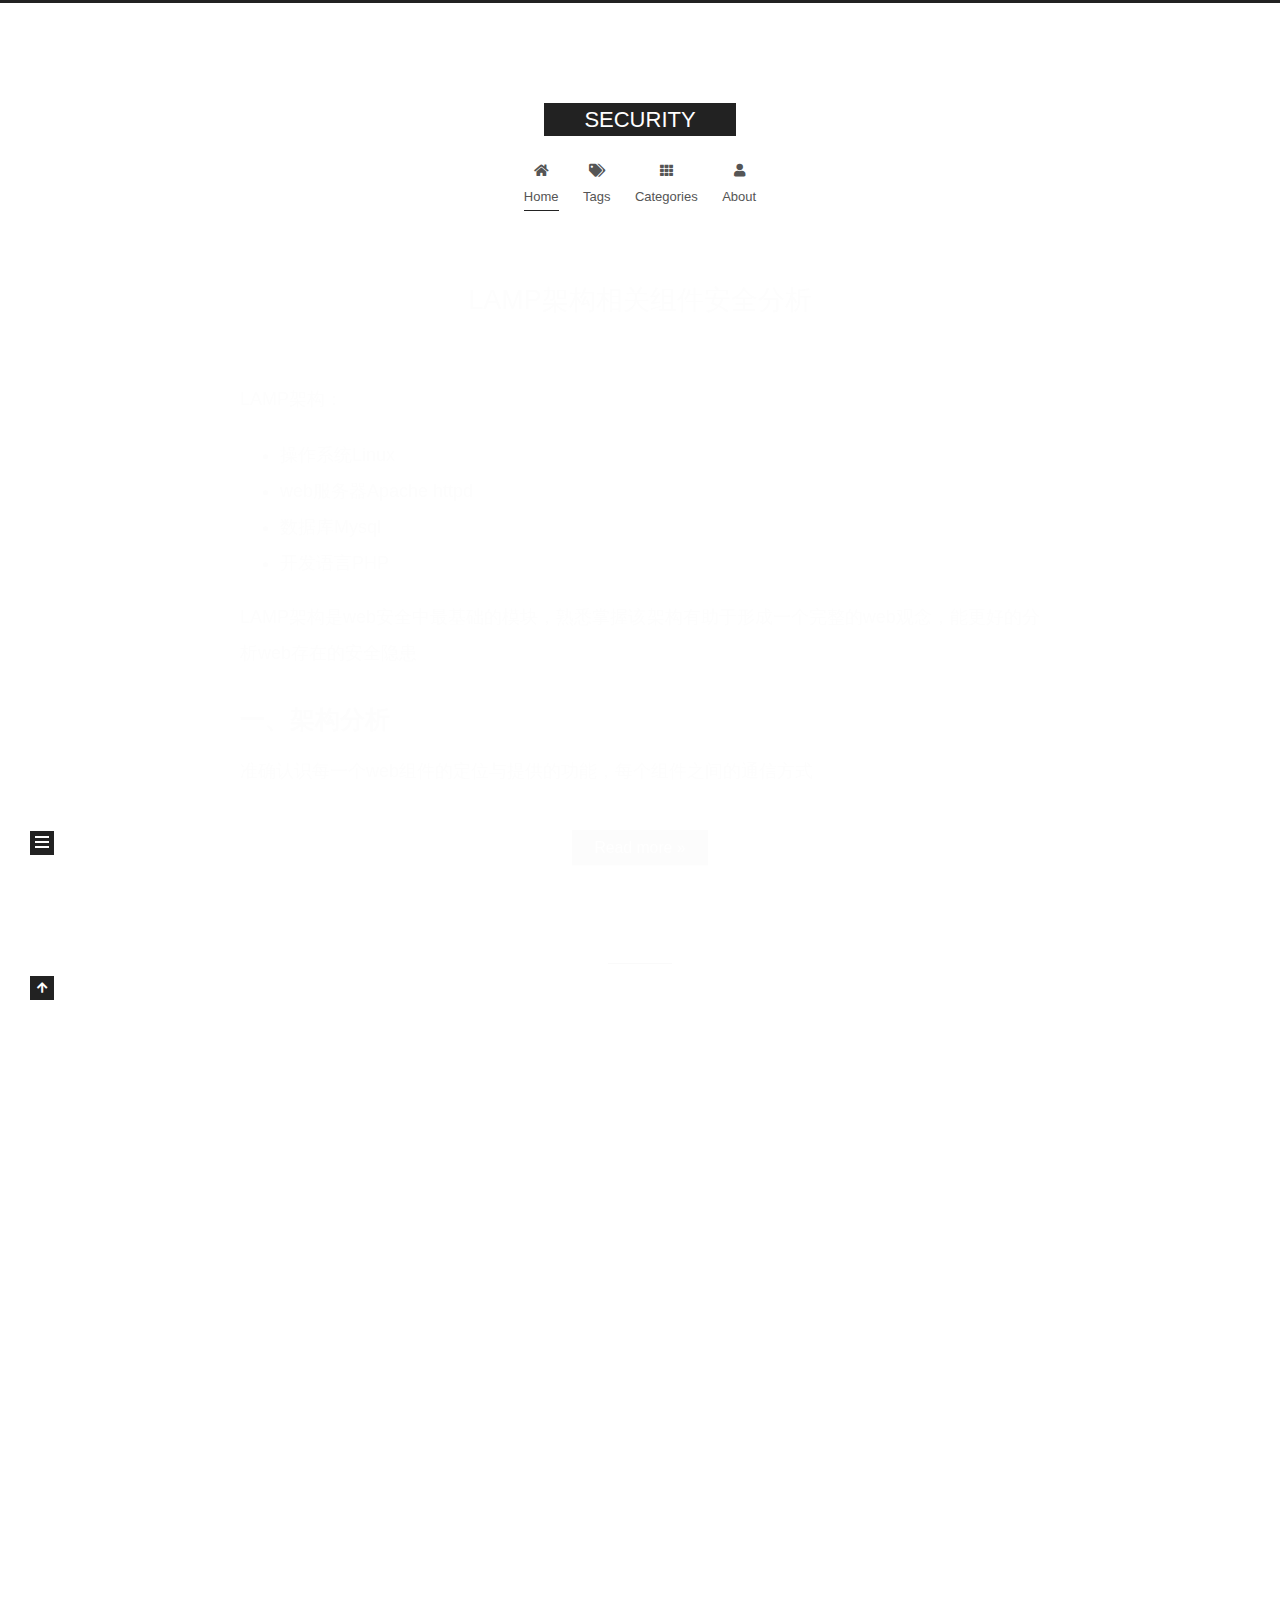
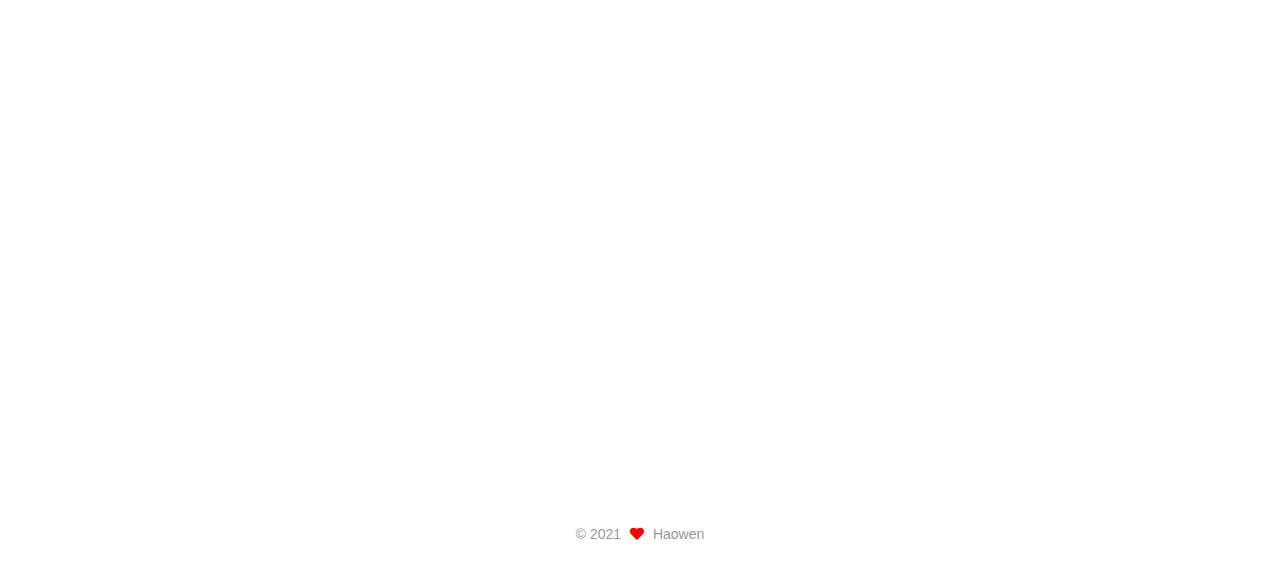
==== commit 7dd6dde8: "Site updated: 2021-06-06 13:26:26" ====
--- a/index.html
+++ b/index.html
@@ -169,7 +169,7 @@
       <header class="post-header">
         <h2 class="post-title" itemprop="name headline">
           
-            <a href="/2021/06/06/securityofLAMP/" class="post-title-link" itemprop="url">Untitled</a>
+            <a href="/2021/06/06/securityofLAMP/" class="post-title-link" itemprop="url">LAMP架构相关组件安全分析</a>
         </h2>
 
         <div class="post-meta">
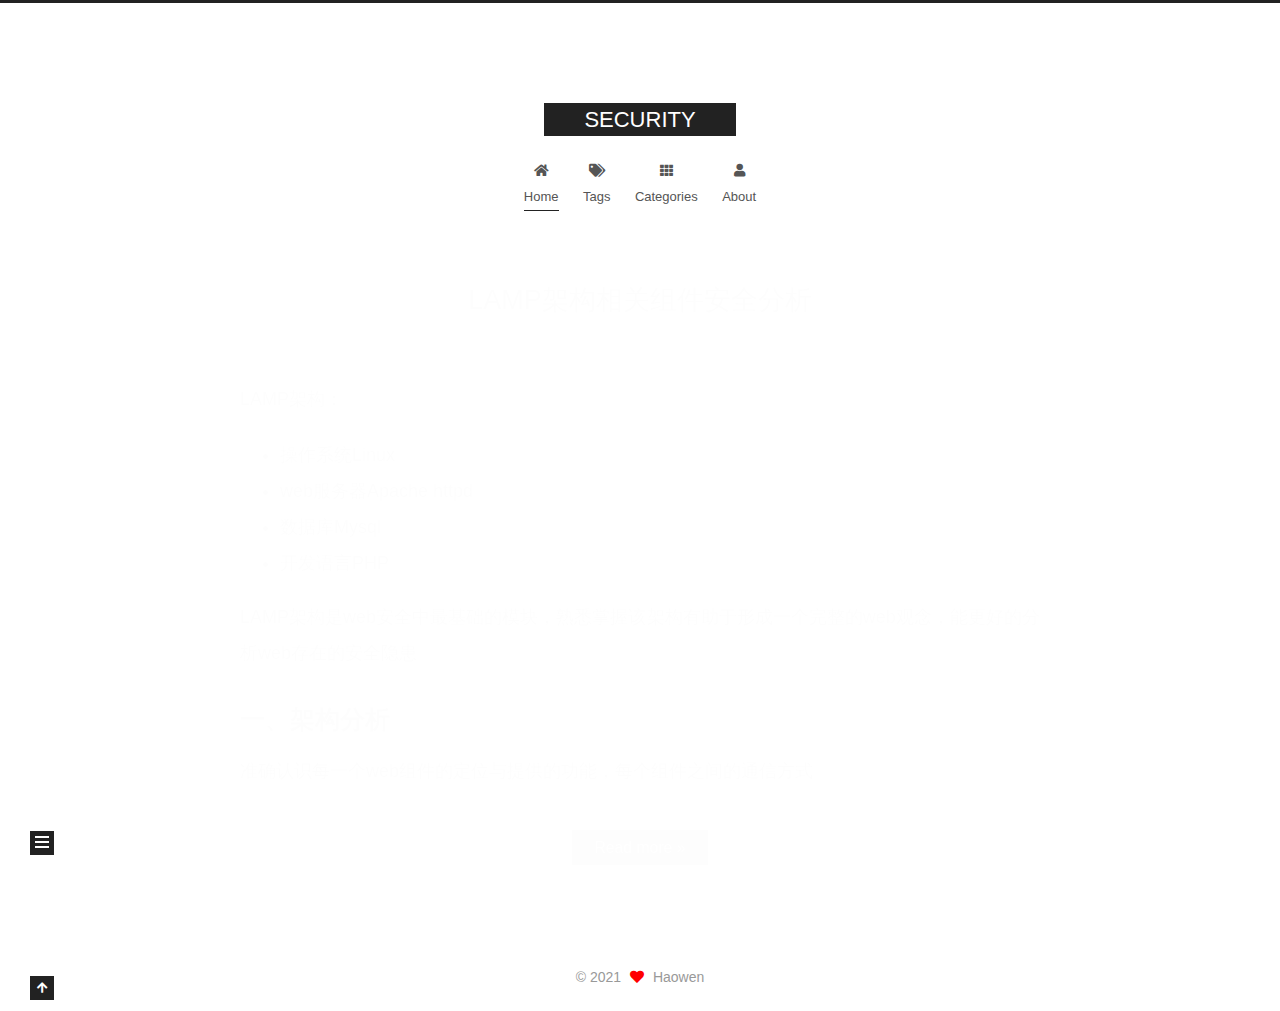
==== commit 37eab4ec: "Site updated: 2021-06-06 13:32:04" ====
--- a/index.html
+++ b/index.html
@@ -202,68 +202,6 @@
             </div>
           <!--/noindex-->
         
-      
-    </div>
-
-    
-    
-    
-      <footer class="post-footer">
-        <div class="post-eof"></div>
-      </footer>
-  </article>
-  
-  
-  
-
-      
-  
-  
-  <article itemscope itemtype="http://schema.org/Article" class="post-block" lang="zh-Hans">
-    <link itemprop="mainEntityOfPage" href="http://example.com/2021/05/28/hello-world/">
-
-    <span hidden itemprop="author" itemscope itemtype="http://schema.org/Person">
-      <meta itemprop="image" content="/images/avatar.gif">
-      <meta itemprop="name" content="Haowen">
-      <meta itemprop="description" content="">
-    </span>
-
-    <span hidden itemprop="publisher" itemscope itemtype="http://schema.org/Organization">
-      <meta itemprop="name" content="SECURITY">
-    </span>
-      <header class="post-header">
-        <h2 class="post-title" itemprop="name headline">
-          
-            <a href="/2021/05/28/hello-world/" class="post-title-link" itemprop="url">Hello World</a>
-        </h2>
-
-        <div class="post-meta">
-
-          
-
-        </div>
-      </header>
-
-    
-    
-    
-    <div class="post-body" itemprop="articleBody">
-
-      
-          <p>Welcome to <a target="_blank" rel="noopener" href="https://hexo.io/">Hexo</a>! This is your very first post. Check <a target="_blank" rel="noopener" href="https://hexo.io/docs/">documentation</a> for more info. If you get any problems when using Hexo, you can find the answer in <a target="_blank" rel="noopener" href="https://hexo.io/docs/troubleshooting.html">troubleshooting</a> or you can ask me on <a target="_blank" rel="noopener" href="https://github.com/hexojs/hexo/issues">GitHub</a>.</p>
-<h2 id="Quick-Start"><a href="#Quick-Start" class="headerlink" title="Quick Start"></a>Quick Start</h2><h3 id="Create-a-new-post"><a href="#Create-a-new-post" class="headerlink" title="Create a new post"></a>Create a new post</h3><figure class="highlight bash"><table><tr><td class="gutter"><pre><span class="line">1</span><br></pre></td><td class="code"><pre><span class="line">$ hexo new <span class="string">&quot;My New Post&quot;</span></span><br></pre></td></tr></table></figure>
-
-<p>More info: <a target="_blank" rel="noopener" href="https://hexo.io/docs/writing.html">Writing</a></p>
-<h3 id="Run-server"><a href="#Run-server" class="headerlink" title="Run server"></a>Run server</h3><figure class="highlight bash"><table><tr><td class="gutter"><pre><span class="line">1</span><br></pre></td><td class="code"><pre><span class="line">$ hexo server</span><br></pre></td></tr></table></figure>
-
-<p>More info: <a target="_blank" rel="noopener" href="https://hexo.io/docs/server.html">Server</a></p>
-<h3 id="Generate-static-files"><a href="#Generate-static-files" class="headerlink" title="Generate static files"></a>Generate static files</h3><figure class="highlight bash"><table><tr><td class="gutter"><pre><span class="line">1</span><br></pre></td><td class="code"><pre><span class="line">$ hexo generate</span><br></pre></td></tr></table></figure>
-
-<p>More info: <a target="_blank" rel="noopener" href="https://hexo.io/docs/generating.html">Generating</a></p>
-<h3 id="Deploy-to-remote-sites"><a href="#Deploy-to-remote-sites" class="headerlink" title="Deploy to remote sites"></a>Deploy to remote sites</h3><figure class="highlight bash"><table><tr><td class="gutter"><pre><span class="line">1</span><br></pre></td><td class="code"><pre><span class="line">$ hexo deploy</span><br></pre></td></tr></table></figure>
-
-<p>More info: <a target="_blank" rel="noopener" href="https://hexo.io/docs/one-command-deployment.html">Deployment</a></p>
-
       
     </div>
 
@@ -343,7 +281,7 @@
   <nav class="site-state">
       <div class="site-state-item site-state-posts">
           <a href="/archives">
-          <span class="site-state-item-count">2</span>
+          <span class="site-state-item-count">1</span>
           <span class="site-state-item-name">posts</span>
         </a>
       </div>
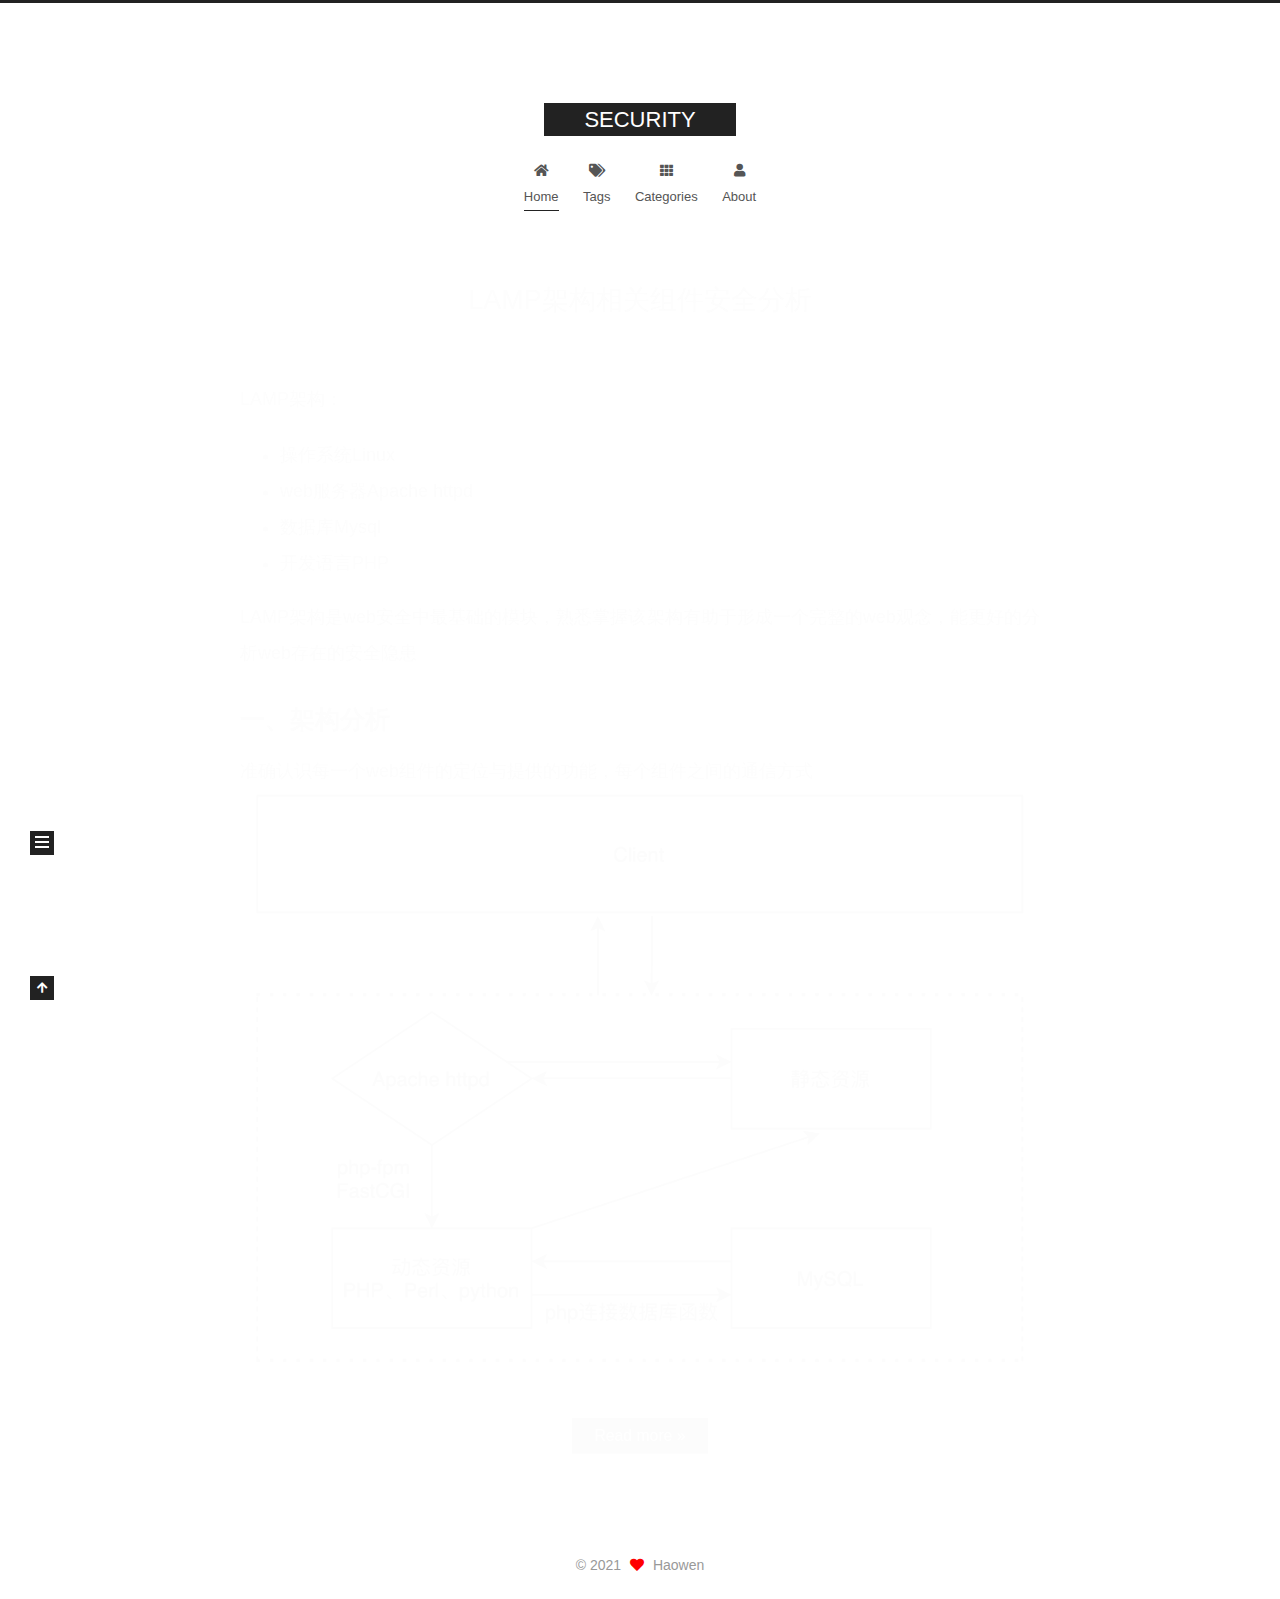
==== commit f5f2c9b3: "Site updated: 2021-06-06 13:52:00" ====
--- a/index.html
+++ b/index.html
@@ -193,7 +193,7 @@
 <li>开发语言PHP</li>
 </ul>
 <p>LAMP架构是web安全中最基础的模块，熟悉掌握该架构有助于形成一个完整的web观念，能更好的分析web存在的安全隐患</p>
-<h2 id="一、架构分析"><a href="#一、架构分析" class="headerlink" title="一、架构分析"></a>一、架构分析</h2><p>准确认识每一个web组件的定位与提供的功能，每个组件之间的通信方式</p>
+<h2 id="一、架构分析"><a href="#一、架构分析" class="headerlink" title="一、架构分析"></a>一、架构分析</h2><p>准确认识每一个web组件的定位与提供的功能，每个组件之间的通信方式<br><img src="/images/lamp.png" alt="lamp示意图"></p>
           <!--noindex-->
             <div class="post-button">
               <a class="btn" href="/2021/06/06/securityofLAMP/#more" rel="contents">
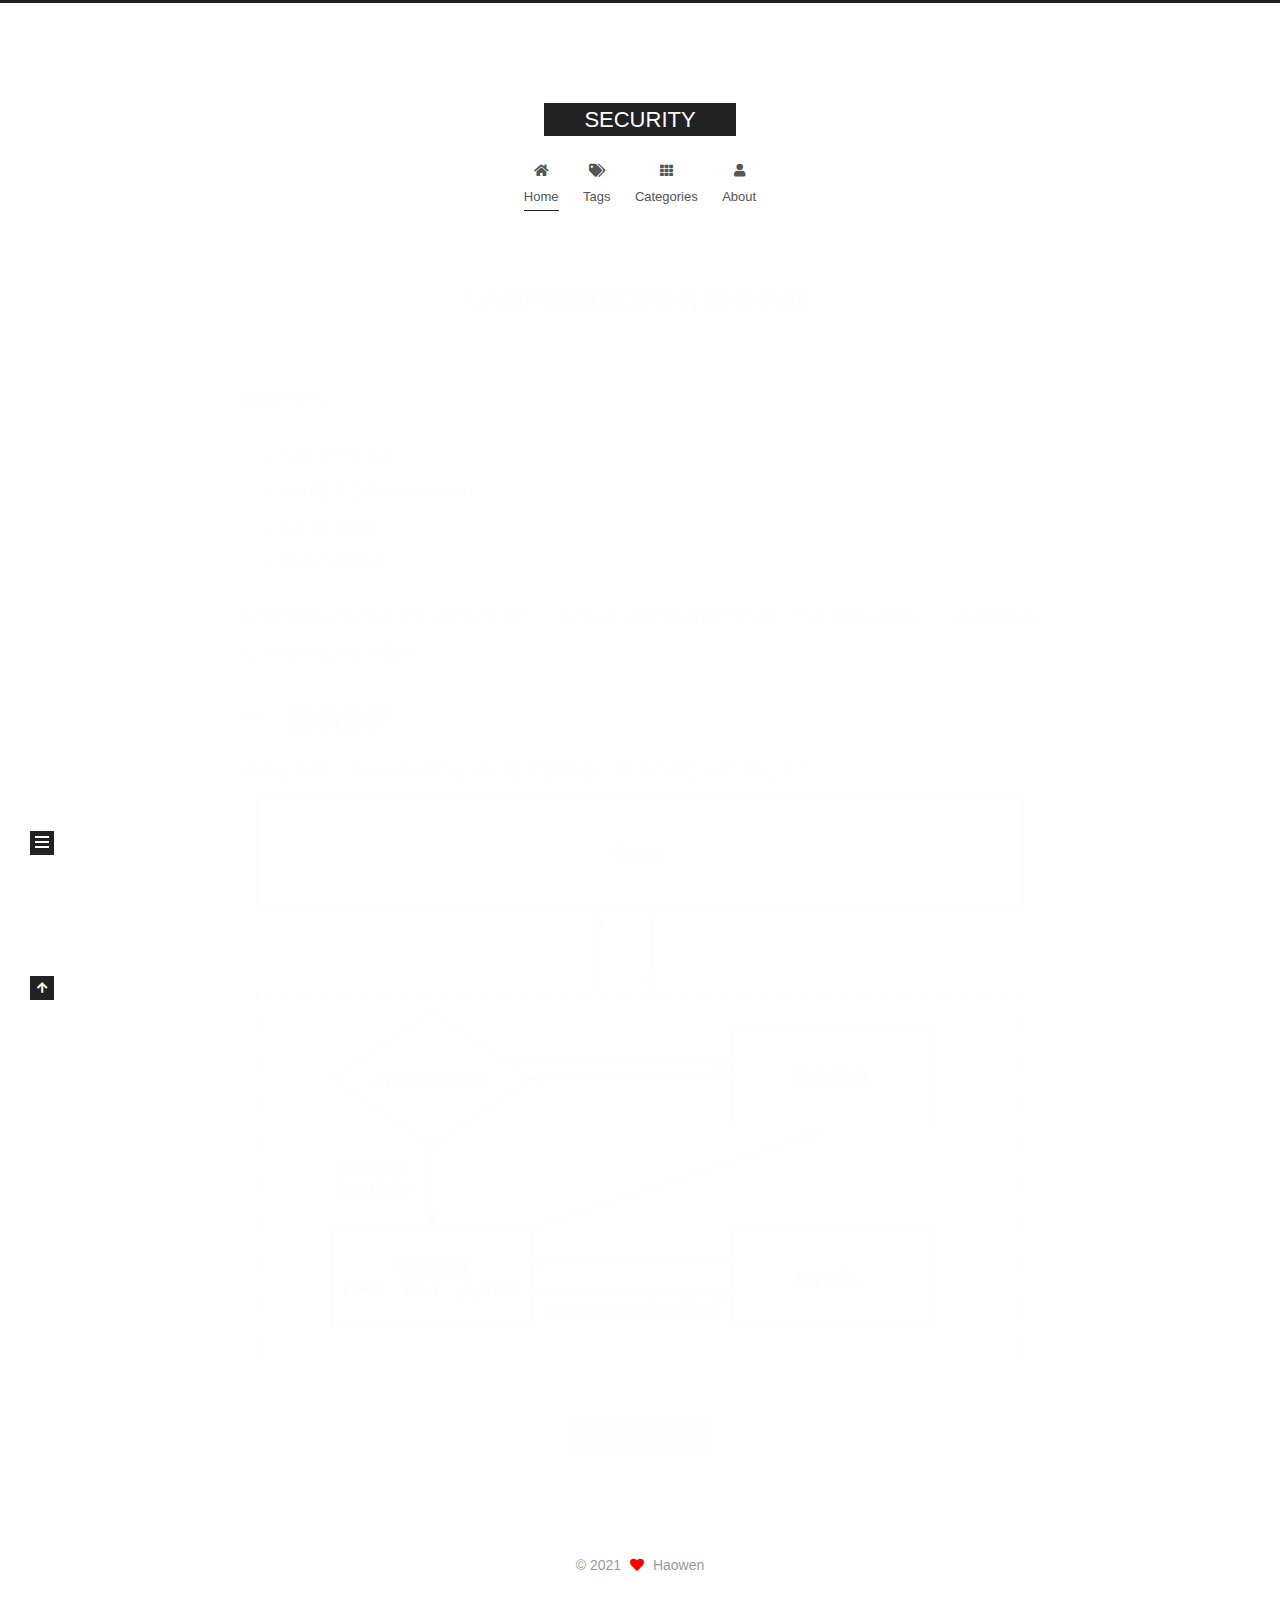
==== commit 87c9b678: "Site updated: 2021-06-08 11:01:18" ====
--- a/index.html
+++ b/index.html
@@ -17,7 +17,7 @@
 
 <script id="hexo-configurations">
     var NexT = window.NexT || {};
-    var CONFIG = {"hostname":"example.com","root":"/","scheme":"Muse","version":"7.8.0","exturl":false,"sidebar":{"position":"left","display":"post","padding":18,"offset":12,"onmobile":false},"copycode":{"enable":false,"show_result":false,"style":null},"back2top":{"enable":true,"sidebar":false,"scrollpercent":false},"bookmark":{"enable":false,"color":"#222","save":"auto"},"fancybox":false,"mediumzoom":false,"lazyload":false,"pangu":false,"comments":{"style":"tabs","active":null,"storage":true,"lazyload":false,"nav":null},"algolia":{"hits":{"per_page":10},"labels":{"input_placeholder":"Search for Posts","hits_empty":"We didn't find any results for the search: ${query}","hits_stats":"${hits} results found in ${time} ms"}},"localsearch":{"enable":false,"trigger":"auto","top_n_per_article":1,"unescape":false,"preload":false},"motion":{"enable":true,"async":false,"transition":{"post_block":"fadeIn","post_header":"slideDownIn","post_body":"slideDownIn","coll_header":"slideLeftIn","sidebar":"slideUpIn"}}};
+    var CONFIG = {"hostname":"example.com","root":"/","scheme":"Pisces","version":"7.8.0","exturl":false,"sidebar":{"position":"left","display":"post","padding":18,"offset":12,"onmobile":false},"copycode":{"enable":false,"show_result":false,"style":null},"back2top":{"enable":true,"sidebar":false,"scrollpercent":false},"bookmark":{"enable":false,"color":"#222","save":"auto"},"fancybox":false,"mediumzoom":false,"lazyload":false,"pangu":false,"comments":{"style":"tabs","active":null,"storage":true,"lazyload":false,"nav":null},"algolia":{"hits":{"per_page":10},"labels":{"input_placeholder":"Search for Posts","hits_empty":"We didn't find any results for the search: ${query}","hits_stats":"${hits} results found in ${time} ms"}},"localsearch":{"enable":false,"trigger":"auto","top_n_per_article":1,"unescape":false,"preload":false},"motion":{"enable":true,"async":false,"transition":{"post_block":"fadeIn","post_header":"slideDownIn","post_body":"slideDownIn","coll_header":"slideLeftIn","sidebar":"slideUpIn"}}};
   </script>
 
   <meta property="og:type" content="website">
@@ -365,7 +365,7 @@
 <script src="/js/motion.js"></script>
 
 
-<script src="/js/schemes/muse.js"></script>
+<script src="/js/schemes/pisces.js"></script>
 
 
 <script src="/js/next-boot.js"></script>
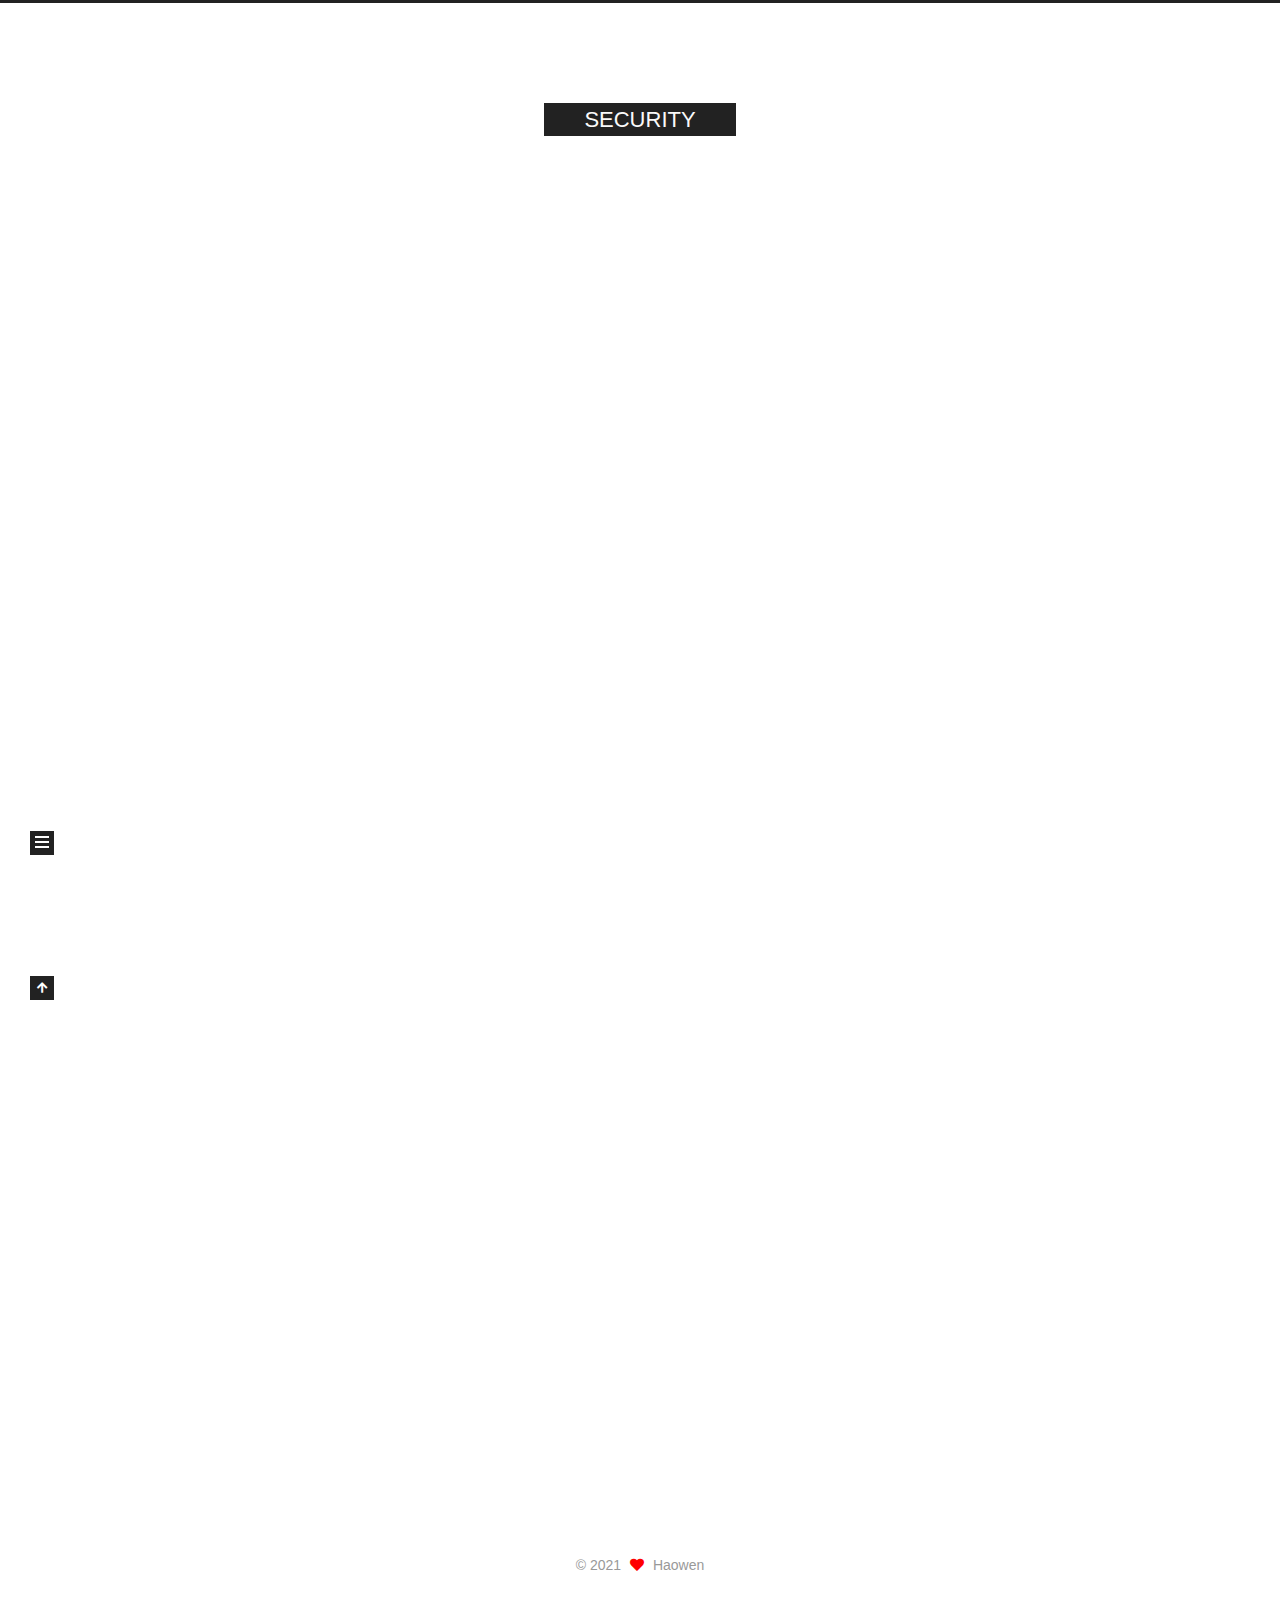
==== commit 6df64543: "Site updated: 2021-06-08 11:15:46" ====
--- a/index.html
+++ b/index.html
@@ -17,7 +17,7 @@
 
 <script id="hexo-configurations">
     var NexT = window.NexT || {};
-    var CONFIG = {"hostname":"example.com","root":"/","scheme":"Pisces","version":"7.8.0","exturl":false,"sidebar":{"position":"left","display":"post","padding":18,"offset":12,"onmobile":false},"copycode":{"enable":false,"show_result":false,"style":null},"back2top":{"enable":true,"sidebar":false,"scrollpercent":false},"bookmark":{"enable":false,"color":"#222","save":"auto"},"fancybox":false,"mediumzoom":false,"lazyload":false,"pangu":false,"comments":{"style":"tabs","active":null,"storage":true,"lazyload":false,"nav":null},"algolia":{"hits":{"per_page":10},"labels":{"input_placeholder":"Search for Posts","hits_empty":"We didn't find any results for the search: ${query}","hits_stats":"${hits} results found in ${time} ms"}},"localsearch":{"enable":false,"trigger":"auto","top_n_per_article":1,"unescape":false,"preload":false},"motion":{"enable":true,"async":false,"transition":{"post_block":"fadeIn","post_header":"slideDownIn","post_body":"slideDownIn","coll_header":"slideLeftIn","sidebar":"slideUpIn"}}};
+    var CONFIG = {"hostname":"example.com","root":"/","scheme":"Mist","version":"7.8.0","exturl":false,"sidebar":{"position":"left","display":"post","padding":18,"offset":12,"onmobile":false},"copycode":{"enable":false,"show_result":false,"style":null},"back2top":{"enable":true,"sidebar":false,"scrollpercent":false},"bookmark":{"enable":false,"color":"#222","save":"auto"},"fancybox":false,"mediumzoom":false,"lazyload":false,"pangu":false,"comments":{"style":"tabs","active":null,"storage":true,"lazyload":false,"nav":null},"algolia":{"hits":{"per_page":10},"labels":{"input_placeholder":"Search for Posts","hits_empty":"We didn't find any results for the search: ${query}","hits_stats":"${hits} results found in ${time} ms"}},"localsearch":{"enable":false,"trigger":"auto","top_n_per_article":1,"unescape":false,"preload":false},"motion":{"enable":true,"async":false,"transition":{"post_block":"fadeIn","post_header":"slideDownIn","post_body":"slideDownIn","coll_header":"slideLeftIn","sidebar":"slideUpIn"}}};
   </script>
 
   <meta property="og:type" content="website">
@@ -365,7 +365,7 @@
 <script src="/js/motion.js"></script>
 
 
-<script src="/js/schemes/pisces.js"></script>
+<script src="/js/schemes/muse.js"></script>
 
 
 <script src="/js/next-boot.js"></script>
